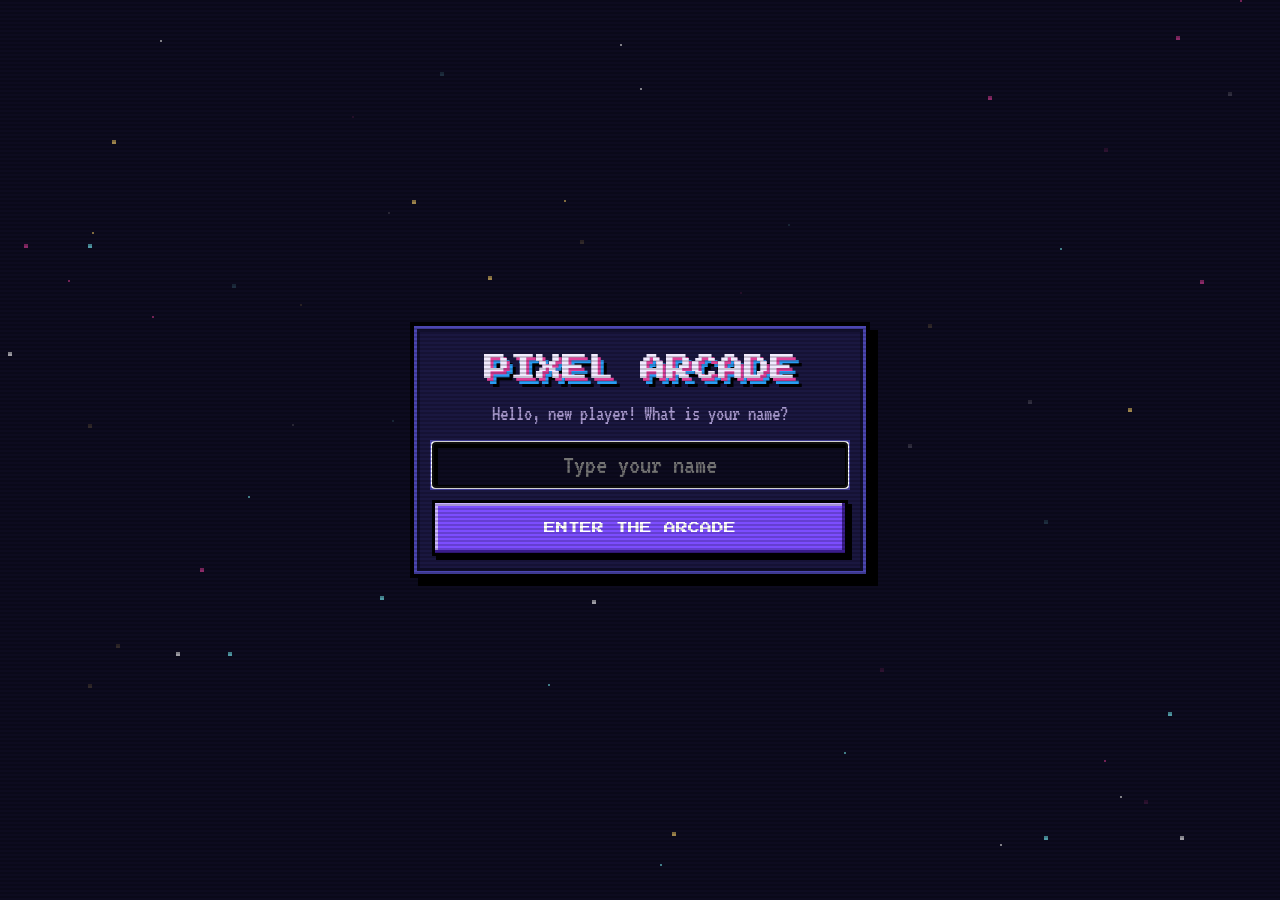
==== index.html @ d3bb5931 "Pixel World: butterflies, level-based hearts and damage, and the Phoenix boss behind a level-20 port" ====
<!doctype html>
<html lang="en">
<head>
<meta charset="utf-8">
<script data-arcade-version>window.AV='mwny4unn';fetch('./version.json?'+Date.now(),{cache:'no-store'}).then(r=>r.json()).then(j=>{if(j.v&&j.v!==AV){const u=new URL(location.href);if(u.searchParams.get('v')!==j.v){u.searchParams.set('v',j.v);location.replace(u)}}}).catch(()=>{});if('serviceWorker'in navigator)navigator.serviceWorker.register('./sw.js').catch(()=>{});try{if(localStorage.getItem('arcade-wand')!=='0')document.documentElement.classList.add('wand')}catch(e){};window.backTo=()=>{let u='./';try{u=sessionStorage.getItem('arcade-back')||u}catch(e){}location.href=u}</script>
<link data-pwa rel="manifest" href="./manifest.webmanifest">
<meta data-pwa name="theme-color" content="#1a1030">
<meta data-pwa name="mobile-web-app-capable" content="yes">
<meta data-pwa name="apple-mobile-web-app-capable" content="yes">
<meta data-pwa name="apple-mobile-web-app-title" content="Pixel Arcade">
<link data-pwa rel="apple-touch-icon" href="./icons/apple-180.png">
<link data-pwa rel="stylesheet" href="./shared/wand.css?v=mwny4unn">
<script data-pwa defer src="./shared/wand.js?v=mwny4unn"></script>
<meta name="viewport" content="width=device-width,initial-scale=1">
<title>Pixel Arcade</title>
<link rel="preconnect" href="https://fonts.googleapis.com">
<link href="https://fonts.googleapis.com/css2?family=Press+Start+2P&family=VT323&display=swap" rel="stylesheet">
<link rel="stylesheet" href="shared/arcade.css?v=mwny4unn">
<style>
:root{--bg:#0d0b1f;--panel:#1a1740;--panel2:#110f2c;--edge:#4b46b0}
main{position:relative;z-index:1;max-width:1000px;margin:0 auto;padding:28px 16px 60px}
h1.title{font-size:clamp(24px,7vw,52px);text-shadow:4px 4px 0 #e0409a,8px 8px 0 #2a9df4,12px 12px 0 #000;margin-bottom:22px}
.games{display:grid;grid-template-columns:repeat(auto-fit,minmax(250px,1fr));gap:18px;margin-top:8px}
a.gcard{display:block;text-decoration:none;color:var(--text);background:var(--gp);border:4px solid #000;box-shadow:inset 0 0 0 3px var(--ge),8px 8px 0 #000;padding:18px;text-align:center}
a.gcard:hover,a.gcard:focus-visible{border-color:#fff;transform:translate(-2px,-2px);box-shadow:inset 0 0 0 3px var(--ge),10px 10px 0 #000;outline:0}
a.gcard:hover .art{animation:pbob .5s steps(2) infinite}
.gcard .art{width:112px;height:112px;margin:4px auto 14px;display:flex;align-items:center;filter:drop-shadow(4px 4px 0 #000)}.gcard .art svg{width:100%}
.gcard b{display:block;font-family:'Press Start 2P',monospace;font-weight:400;font-size:13px;line-height:1.5;color:var(--gt);text-shadow:2px 2px 0 #000}
.gcard p{margin:10px 0;color:#e8e4ff;min-height:66px}
.gcard small{font-family:'Press Start 2P',monospace;font-size:8px;color:var(--ge);background:#000;padding:5px 8px;display:inline-block}
.gcard .play{display:block;margin-top:14px;font-family:'Press Start 2P',monospace;font-size:11px;background:var(--ge);color:#000;border:3px solid #000;padding:10px;box-shadow:inset -3px -3px 0 #0005,inset 3px 3px 0 #fff6}
.me{display:grid;grid-template-columns:260px 1fr;gap:18px;align-items:center;margin-bottom:26px}
.me p{margin:0 0 8px;color:var(--dim)}
.bar{display:flex;justify-content:flex-end;gap:8px;margin-bottom:12px}
#bGal{margin:0 auto 0 0;padding:0;width:84px;height:84px;background:none;border:0;box-shadow:none;animation:pbob 1.2s steps(2) infinite}
#bGal canvas{width:100%;height:100%;image-rendering:pixelated;display:block;filter:drop-shadow(0 0 6px #8a5cf0)}
#bGal:hover{filter:brightness(1.3)}
#gal{position:fixed;inset:0;z-index:80;background:#04020c;display:flex;align-items:center;justify-content:center}
#gal[hidden]{display:none}
#galBack{position:absolute;left:12px;top:12px;margin:0}
#planet{width:min(74vw,62vh);height:min(74vw,62vh);image-rendering:pixelated;cursor:pointer;outline:none}
#galAsk{position:absolute;text-align:center;width:min(360px,calc(100% - 32px))}#galAsk[hidden]{display:none}
#bSet{width:auto;padding:6px 8px;font-size:8px;line-height:1.2;align-self:flex-start}
#set .card{width:min(340px,100%);padding:14px}#set h2{margin:2px 0 10px;font-size:12px}#set .big{padding:9px;font-size:10px}
.srow{display:flex;align-items:center;justify-content:space-between;gap:10px;margin-bottom:6px;padding:6px 8px;background:var(--panel2);border:3px solid #000;box-shadow:inset 0 0 0 2px var(--edge);font-size:19px;line-height:1.05;text-align:left}
.srow small{display:block;font-size:15px;color:var(--dim,#a9a4d8);line-height:1.1}
.srow button{flex:none;min-width:52px;margin:0;padding:6px 8px;font-size:9px}.srow button.off{opacity:.6}
@media(max-width:640px){.me{grid-template-columns:1fr}}
.credit{text-align:center;font-family:'Press Start 2P',monospace;font-size:10px;line-height:1.6;color:var(--gold);text-shadow:2px 2px 0 #000;margin:0 0 18px;min-height:16px}
.credit i{font-style:normal;animation:blink .7s steps(2) infinite}@keyframes blink{50%{opacity:0}}
#hello{color:var(--hi);font-size:26px;margin-bottom:4px}
/* opening animation */
main{animation:crt .7s steps(10) backwards;transform-origin:50% 30%}
@keyframes crt{0%{transform:scale(.3,.004);filter:brightness(5)}45%{transform:scale(1,.004);filter:brightness(5)}100%{transform:none;filter:none}}
h1.title span{display:inline-block;animation:drop .5s steps(6) backwards;animation-delay:calc(.65s + var(--i)*.07s)}
@keyframes drop{0%{transform:translateY(-160px);opacity:0}60%{transform:translateY(10px);opacity:1}80%{transform:translateY(-4px)}100%{transform:none}}
.rise{animation:rise .5s steps(6) backwards;animation-delay:var(--d,1.6s)}
@keyframes rise{0%{transform:translateY(46px);opacity:0}100%{transform:none;opacity:1}}
a.gcard.rise{animation-name:pop}
@keyframes pop{0%{transform:scale(.2) rotate(-8deg);opacity:0}70%{transform:scale(1.08) rotate(2deg);opacity:1}100%{transform:none}}
@media(prefers-reduced-motion:reduce){main,h1.title span,.rise{animation:none!important}}
#gate{position:relative;z-index:1;min-height:100%;display:flex;align-items:center;justify-content:center;padding:20px}
#gate[hidden]{display:none}
#gate .card{text-align:center;animation:pop .5s steps(6) backwards}
#gate.out .card{animation:gout .45s steps(6) forwards}
@keyframes gout{to{transform:scale(.1) rotate(10deg);opacity:0}}
#gate .gt{font-family:'Press Start 2P',monospace;font-weight:400;font-size:clamp(16px,5vw,26px);line-height:1.4;margin:6px 0 16px;text-shadow:3px 3px 0 #e0409a,6px 6px 0 #2a9df4,9px 9px 0 #000}
#gate input{text-align:center;font-size:28px}
#gate input.shake{animation:nope .35s steps(6);border-color:var(--bad)}
@keyframes nope{25%{transform:translateX(-8px)}50%{transform:translateX(8px)}75%{transform:translateX(-5px)}}
</style>
</head>
<body>
<section id="gate" hidden>
  <form class="card" id="gForm" autocomplete="off">
    <h1 class="gt">PIXEL ARCADE</h1>
    <p class="tag">Hello, new player! What is your name?</p>
    <input id="gName" maxlength="14" placeholder="Type your name" aria-label="Your name">
    <button class="primary big" type="submit">Enter the arcade</button>
  </form>
</section>
<main id="main" hidden>
  <div class="bar"><button id="bGal" type="button" aria-label="Open Pixel World" title="Pixel World"><canvas width="44" height="44"></canvas></button><button class="small go" id="bInst" type="button" style="display:none">Install app</button><button class="small" id="bSet" type="button">Settings</button></div>
  <h1 class="title" aria-label="Pixel Arcade">PIXEL ARCADE</h1>
  <p class="credit" id="credit" aria-label="Created by J.P. Ibarreta"></p>
  <p class="tag rise" id="hello" style="--d:1.7s"></p>
  <p class="tag rise" style="--d:1.8s">Pick a game. Play on one device or share a room code with friends.</p>
  <section class="panel me rise" style="--d:1.95s">
    <div id="me"></div>
    <div><div class="ph">Your player</div><p>Choose your avatar, name and colour once. Every game on this device remembers it.</p></div>
  </section>
  <div class="ph rise" style="--d:2.1s">Games</div>
  <div class="games" id="games"></div>
</main>
<div id="gal" hidden>
  <button class="small" type="button" id="galBack">&lt; Back</button>
  <canvas id="planet" width="96" height="96" role="button" tabindex="0" aria-label="Enter the world"></canvas>
  <div class="card" id="galAsk" hidden><h2>Enter the world?</h2><p class="tag">A shared village and forest. You may meet other players there.</p>
    <p class="tag" id="galTip" style="display:none;color:var(--gold)">Played sideways on a phone. If your screen does not turn, unlock rotation first (switch on Auto-rotate).</p>
    <button class="primary big" type="button" id="galYes">Enter</button><button class="big" type="button" id="galNo">Not yet</button></div>
</div>
<div class="overlay" id="set"><div class="card"><h2>Settings</h2>
  <div class="srow"><span>Music</span><button class="small" type="button" id="bMus"></button></div>
  <div class="srow"><span>Sound effects</span><button class="small" type="button" id="bSnd"></button></div>
  <div class="srow"><span>Magic wand cursor</span><button class="small" type="button" id="bWand"></button></div>
  <div class="srow"><span>Forget my player<small>Clears your name, avatar and colour on this device.</small></span><button class="small" type="button" id="bForget">Reset</button></div>
  <p class="tag" id="sVer" style="margin:4px 0 8px;font-size:16px"></p>
  <button class="primary big" type="button" id="sClose">Close</button></div></div>
<script src="shared/arcade.js?v=mwny4unn"></script>
<script>
const {el,sprite,SFX,MUSIC}=Arcade;
try{sessionStorage.removeItem('arcade-back')}catch(e){}   // games opened from here return here
const GAMES=[
 {href:'pirates/',name:'TREASURE TIDES',world:'Pirates',desc:'Dig up the island for buried chests. Read the clues, dodge the Kraken, grab the most gold.',players:'2–4 players',gp:'#0e3a4c',ge:'#ffb85a',gt:'#ffd66b',
  art:sprite([".kkkkkkkk.","kTttttttTk","kTttttttTk","kyyyyyyyyk","kttykkyttk","kttyyyyttk","kTttttttTk","kTttttttTk",".kkkkkkkk."])},
 {href:'space/',name:'ASTEROID DASH',world:'Space',desc:'Roll to fly, bank to stay safe. Push your luck across 50 light-years without hitting a rock.',players:'2–4 players',gp:'#11123a',ge:'#ff7ac0',gt:'#7df9ff',
  art:sprite(["..kkkkkkk...",".zkcccccckk.","yzkccbbccdck","yzkccbbccdck",".zkcccccckk.","..kkkkkkk..."],'#e0409a')},
 {href:'ghostbound/',name:'GHOSTBOUND',world:'Haunted',desc:'Race across 100 haunted tiles. Draw mystery cards and escape before the Ghost catches you three times.',players:'2–4 players',gp:'#1b0f36',ge:'#b796ff',gt:'#dffcff',
  art:sprite(["...kkkkkk...","..kGGGGGGk..",".kGGGGGGGGk.",".kGkkGGkkGk.",".kGkkGGkkGk.",".kGGGGGGGGk.",".kGGGkkGGGk.",".kGGGkkGGGk.",".kGGGGGGGGk.",".kGGGGGGGGk.",".kGGkGGkGGk.","..kk.kk.kk.."])},
 {href:'chess/',name:'PIXEL CHESS',world:'Classic',desc:'The classic duel of kings. Full rules, with castling, en passant, promotion, check and mate.',players:'2 players',gp:'#2a1f3d',ge:'#c98a2b',gt:'#ffd9a0',
  art:sprite(["....kkk.k...","...kwwwkwk..","..kwwkwwwqk.",".kwwwwwwwqk.",".kwwkkwwwqk.","..kk.kwwwqk.","....kwwwqk..","...kwwwwqk..","..kwwwwwqqk.","..kkkkkkkkk."])},
 {href:'tictactoe/',name:'TIC-TAC-TOE',world:'Classic',desc:'Three in a row takes the round. First to three rounds wins the match.',players:'2 players',gp:'#12303f',ge:'#2fb8a6',gt:'#a6f0e6',
  art:sprite(["w...w..yyy..",".w.w..y...y.","..w...y...y.",".w.w..y...y.","w...w..yyy.."])},
 {href:'dominoes/',name:'DOMINOES',world:'Classic',desc:'Match the ends and empty your hand first. Draw from the boneyard when you are stuck.',players:'2–4 players',gp:'#1c3d2a',ge:'#4fa86a',gt:'#ffe6a8',
  art:sprite(["kkkkkkkkkkkk","kwwwwwkwwwwk","kwkwkwkwkwwk","kwwwwwkwwwwk","kwkwkwkwwkwk","kwwwwwkwwwwk","kkkkkkkkkkkk"])},
 {href:'lastcard/',name:'LAST CARD',world:'Cards',desc:'Match the suit or the number. Skip, reverse and make them draw, then play your last card first.',players:'2–4 players',gp:'#2b1a3f',ge:'#e0409a',gt:'#ffa6d6',
  art:sprite(["kkkkkkk.....","kwwwwwkkkkk.","kwkkkwkyyyk.","kwkwkwkyyyk.","kwkkkwkyyyk.","kwwwwwkyyyk.","kkkkkkkyyyk.","..kyyyyyyyk.","..kkkkkkkkk."])},
 {href:'lizzy/',name:'PRINCESS LIZZY',world:'Locked',desc:'A game only for my Girlfriend.',players:'Password needed',play:'UNLOCK',gp:'#3a1638',ge:'#ff8fc0',gt:'#ffd66b',
  art:sprite(["...y.yy.y...","...yyyyyy...","..kTTTTTTk..",".kTssssssTk.",".kTskssksTk.",".kTssssssTk.",".kTTsrrsTTk.","..kTmmmmTk..","..kmmwwmmk..",".kmmmmmmmmk.",".kmmmmmmmmk.","..kkkkkkkk.."])}
];
const box=document.getElementById('games');
GAMES.forEach(g=>{const a=el('a','gcard rise');a.href=g.href;a.style.cssText=`--gp:${g.gp};--ge:${g.ge};--gt:${g.gt};--d:${2.2+GAMES.indexOf(g)*.18}s`;
  const art=el('div','art');art.innerHTML=g.art;a.append(art,el('b',null,g.name),el('p',null,g.desc),el('small',null,g.world.toUpperCase()+' · '+g.players.toUpperCase()),el('span','play',g.play||'PLAY'));box.append(a)});
const me=Arcade.loadProfile();
const hello=()=>{document.getElementById('hello').textContent='Welcome, '+(Arcade.clean(me.name,'')||'player')+'!'};
function drawMe(){const b=document.getElementById('me');b.innerHTML='';b.append(Arcade.playerCard(me,'Your name',c=>{me.color=c;drawMe()},()=>{Arcade.saveProfile(me);hello()}))}
// title letters drop in one by one, then the credit types itself out
function intro(){const h=document.querySelector('h1.title'),t=h.textContent;h.textContent='';let i=0;
  t.split(' ').forEach((w,k)=>{if(k)h.append(' ');const g=el('span');g.style.cssText='animation:none;white-space:nowrap';[...w].forEach(ch=>{const s=el('span',null,ch);s.style.setProperty('--i',i++);g.append(s)});h.append(g)});
  const c=document.getElementById('credit'),txt='CREATED BY J.P. IBARRETA',cur=el('i',null,'_'),still=matchMedia('(prefers-reduced-motion:reduce)').matches;
  const tn=document.createTextNode(still?txt:'');c.append(tn,cur);let n=0;
  if(!still)setTimeout(function type(){tn.textContent=txt.slice(0,++n);if(n<txt.length)setTimeout(type,55)},1500)}
// first visit: ask for a name, then open the arcade with a greeting
const gate=document.getElementById('gate'),gi=document.getElementById('gName');
function enter(){gate.remove();document.getElementById('main').hidden=false;hello();drawMe();intro()}
if(Arcade.clean(me.name,''))enter();
else{gate.hidden=false;gi.focus();
  document.getElementById('gForm').onsubmit=e=>{e.preventDefault();const n=Arcade.clean(gi.value,'');
    if(!n){gi.classList.remove('shake');void gi.offsetWidth;gi.classList.add('shake');gi.focus();SFX.play('deny');return}
    me.name=n;Arcade.saveProfile(me);SFX.play('good');gate.classList.add('out');setTimeout(enter,450)}}
Arcade.initFx(['#ffffff','#7df9ff','#e0409a','#ffd66b']);
MUSIC.set({bpm:120,arp:'triangle',ch:[[48,60,64,67],[45,57,60,64],[41,53,57,60],[43,55,59,62]],
  mel:[72,0,76,79,0,76,72,0, 69,0,72,76,0,72,69,0, 65,0,69,72,0,77,76,72, 74,0,71,67,0,71,74,0]});
// "Install app": Android/desktop Chrome offer a real install prompt; on iPhone we can only explain the steps
(function(){const bi=document.getElementById('bInst');let ev=null;
  const alone=matchMedia('(display-mode: standalone)').matches||navigator.standalone;if(alone)return;
  addEventListener('beforeinstallprompt',e=>{e.preventDefault();ev=e;bi.style.display=''});
  addEventListener('appinstalled',()=>{bi.style.display='none'});
  const ios=/iphone|ipad|ipod/i.test(navigator.userAgent);if(ios)bi.style.display='';
  bi.onclick=()=>{if(ev){ev.prompt();ev.userChoice.then(()=>{ev=null;bi.style.display='none'})}
    else if(ios){const h=document.getElementById('hello');h.textContent='To install: tap Share, then "Add to Home Screen".'}}})();
// galaxy button -> a rotating world -> "Enter?"
(function(){const g=id=>document.getElementById(id),gal=g('gal'),ask=g('galAsk'),bc=g('bGal').firstChild.getContext('2d'),pc=g('planet'),px=pc.getContext('2d'),N=96,R0=44;
  // the little spiral on the button
  function spiral(t){bc.clearRect(0,0,44,44);const ca=Math.cos(-.6),sa=Math.sin(-.6);for(let arm=0;arm<2;arm++)for(let i=0;i<150;i++){const a=i*.1+arm*Math.PI+t,r=1+i*.135,x=Math.cos(a)*r,y=Math.sin(a)*r*.42,X=22+x*ca-y*sa,Y=22+x*sa+y*ca;
      bc.fillStyle=i<14?'#ffffff':i<45?'#b7a8ff':i<80?'#7a6ae0':'#4a3aa8';bc.fillRect(X|0,Y|0,i<110?2:1,i<110?2:1)}bc.fillStyle="#ffffff";bc.fillRect(20,20,4,4);
    for(let i=0;i<6;i++){bc.fillStyle='#dffcff';bc.fillRect((22+Math.cos(i*2.4+t*.3)*(8+i*2))|0,(22+Math.sin(i*2.4+t*.3)*(4+i))|0,1,1)}}
  // the planet: a noise map wrapped on a ball, turned a little every frame
  let s=20261116;const rnd=()=>{s=s+0x6D2B79F5|0;let t=Math.imul(s^s>>>15,1|s);t=t+Math.imul(t^t>>>7,61|t)^t;return((t^t>>>14)>>>0)/4294967296};
  const mk=(gw,gh)=>{const v=new Float32Array(gw*gh).map(rnd);return(u,w)=>{const x=u*gw,y=w*(gh-1),x0=Math.floor(x),y0=Math.floor(y),fx=x-x0,fy=y-y0,sx=fx*fx*(3-2*fx),sy=fy*fy*(3-2*fy),
      at=(i,j)=>v[Math.min(gh-1,j)*gw+((i%gw)+gw)%gw],a=at(x0,y0)+(at(x0+1,y0)-at(x0,y0))*sx,b=at(x0,y0+1)+(at(x0+1,y0+1)-at(x0,y0+1))*sx;return a+(b-a)*sy}};
  const n1=mk(6,4),n2=mk(12,8),n3=mk(24,16),c1=mk(8,5),c2=mk(16,10);
  const LAND=[[26,18,74],[40,34,120],[52,70,170],[60,120,190],[96,190,210],[150,225,225]],lat=new Float32Array(N*N),lon=new Float32Array(N*N),lit=new Float32Array(N*N),img=px.createImageData(N,N);
  for(let y=0;y<N;y++)for(let x=0;x<N;x++){const nx=(x+.5-N/2)/R0,ny=(y+.5-N/2)/R0,d=nx*nx+ny*ny,i=y*N+x;if(d>1){lat[i]=d<1.12?-2:-3;continue}const nz=Math.sqrt(1-d);lat[i]=Math.asin(ny)/Math.PI+.5;lon[i]=Math.atan2(nx,nz)/(2*Math.PI);lit[i]=Math.max(0,-nx*.5-ny*.45+nz*.74)}
  function planet(t){const d=img.data;for(let i=0;i<N*N;i++){const o=i*4;if(lat[i]===-3){d[o+3]=0;continue}if(lat[i]===-2){d[o]=90;d[o+1]=220;d[o+2]=235;d[o+3]=150;continue}
      const u=((lon[i]+t*.03)%1+1)%1,w=lat[i],h=n1(u,w)*.55+n2(u,w)*.3+n3(u,w)*.15,cu=((lon[i]+t*.05)%1+1)%1,cl=c1(cu,w)*.6+c2(cu,w)*.4;
      let c=LAND[Math.max(0,Math.min(5,Math.floor((h-.28)*11)))];if(cl>.62)c=[200,190,235];else if(cl>.57)c=[150,140,205];
      const L=.35+Math.floor(lit[i]*4.99)/4*.8;d[o]=Math.min(255,c[0]*L);d[o+1]=Math.min(255,c[1]*L);d[o+2]=Math.min(255,c[2]*L);d[o+3]=255}
    px.putImageData(img,0,0)}
  let t0=performance.now();(function loop(now){const t=(now-t0)/1000;spiral(t*.5);if(!gal.hidden)planet(t);requestAnimationFrame(loop)})(t0);spiral(0);
  const open=()=>{gal.hidden=false;ask.hidden=true;planet(0);SFX.play('good')},close=()=>{gal.hidden=true};
  g('bGal').onclick=open;g('galBack').onclick=close;g('galNo').onclick=()=>{ask.hidden=true};
  pc.onclick=()=>{ask.hidden=false;g('galTip').style.display=(matchMedia('(pointer:coarse)').matches||navigator.maxTouchPoints>0)?'':'none';SFX.play('good')};pc.onkeydown=e=>{if(e.key==='Enter'||e.key===' '){e.preventDefault();pc.onclick()}};
  g('galYes').onclick=()=>{location.href='world/'};window._gal={planet,spiral}})();
// settings panel
(function(){const g=id=>document.getElementById(id),set=g('set'),onoff=(b,on)=>{b.textContent=on?'ON':'OFF';b.classList.toggle('off',!on)};
  g('bSet').onclick=()=>{set.classList.add('on');SFX.play('good')};g('sClose').onclick=()=>set.classList.remove('on');
  set.onclick=e=>{if(e.target===set)set.classList.remove('on')};
  const bm=g('bMus'),bs=g('bSnd'),bw=g('bWand'),root=document.documentElement;
  onoff(bm,MUSIC.on);bm.onclick=()=>onoff(bm,MUSIC.toggle());
  onoff(bs,!SFX.muted);bs.onclick=()=>onoff(bs,!SFX.toggle());
  onoff(bw,root.classList.contains('wand'));bw.onclick=()=>{const on=root.classList.toggle('wand');try{localStorage.setItem('arcade-wand',on?'1':'0')}catch(e){}onoff(bw,on)};
  const bf=g('bForget');bf.onclick=()=>{if(bf.dataset.sure){try{localStorage.removeItem('arcade-profile')}catch(e){}location.reload()}
    else{bf.dataset.sure=1;bf.textContent='Sure?';setTimeout(()=>{delete bf.dataset.sure;bf.textContent='Reset'},2500)}};
  g('sVer').textContent='Version '+(window.AV||'local')})();
</script>
</body>
</html>
---- shared/wand.css ----
/* Magic-wand cursor. Made by make-wand.js — edit that file, not this one. Switched off in Settings (removes the "wand" class). */
html.wand,html.wand *{cursor:url("data:image/svg+xml,%3Csvg%20xmlns%3D'http%3A%2F%2Fwww.w3.org%2F2000%2Fsvg'%20width%3D'32'%20height%3D'32'%20shape-rendering%3D'crispEdges'%3E%3Crect%20x%3D'4'%20y%3D'0'%20width%3D'2'%20height%3D'2'%20fill%3D'%23000000'%2F%3E%3Crect%20x%3D'4'%20y%3D'2'%20width%3D'2'%20height%3D'2'%20fill%3D'%23000000'%2F%3E%3Crect%20x%3D'4'%20y%3D'4'%20width%3D'2'%20height%3D'2'%20fill%3D'%23ffd66b'%2F%3E%3Crect%20x%3D'6'%20y%3D'0'%20width%3D'2'%20height%3D'2'%20fill%3D'%23000000'%2F%3E%3Crect%20x%3D'6'%20y%3D'2'%20width%3D'2'%20height%3D'2'%20fill%3D'%23ffd66b'%2F%3E%3Crect%20x%3D'6'%20y%3D'4'%20width%3D'2'%20height%3D'2'%20fill%3D'%23ffd66b'%2F%3E%3Crect%20x%3D'8'%20y%3D'0'%20width%3D'2'%20height%3D'2'%20fill%3D'%23000000'%2F%3E%3Crect%20x%3D'8'%20y%3D'2'%20width%3D'2'%20height%3D'2'%20fill%3D'%23000000'%2F%3E%3Crect%20x%3D'8'%20y%3D'4'%20width%3D'2'%20height%3D'2'%20fill%3D'%23ffd66b'%2F%3E%3Crect%20x%3D'4'%20y%3D'6'%20width%3D'2'%20height%3D'2'%20fill%3D'%23ffd66b'%2F%3E%3Crect%20x%3D'6'%20y%3D'6'%20width%3D'2'%20height%3D'2'%20fill%3D'%23ffffff'%2F%3E%3Crect%20x%3D'8'%20y%3D'6'%20width%3D'2'%20height%3D'2'%20fill%3D'%23ffd66b'%2F%3E%3Crect%20x%3D'0'%20y%3D'4'%20width%3D'2'%20height%3D'2'%20fill%3D'%23000000'%2F%3E%3Crect%20x%3D'0'%20y%3D'6'%20width%3D'2'%20height%3D'2'%20fill%3D'%23000000'%2F%3E%3Crect%20x%3D'0'%20y%3D'8'%20width%3D'2'%20height%3D'2'%20fill%3D'%23000000'%2F%3E%3Crect%20x%3D'2'%20y%3D'4'%20width%3D'2'%20height%3D'2'%20fill%3D'%23000000'%2F%3E%3Crect%20x%3D'2'%20y%3D'6'%20width%3D'2'%20height%3D'2'%20fill%3D'%23ffd66b'%2F%3E%3Crect%20x%3D'2'%20y%3D'8'%20width%3D'2'%20height%3D'2'%20fill%3D'%23000000'%2F%3E%3Crect%20x%3D'4'%20y%3D'8'%20width%3D'2'%20height%3D'2'%20fill%3D'%23ffd66b'%2F%3E%3Crect%20x%3D'6'%20y%3D'8'%20width%3D'2'%20height%3D'2'%20fill%3D'%23ffd66b'%2F%3E%3Crect%20x%3D'8'%20y%3D'8'%20width%3D'2'%20height%3D'2'%20fill%3D'%23ffd66b'%2F%3E%3Crect%20x%3D'10'%20y%3D'4'%20width%3D'2'%20height%3D'2'%20fill%3D'%23000000'%2F%3E%3Crect%20x%3D'10'%20y%3D'6'%20width%3D'2'%20height%3D'2'%20fill%3D'%23ffd66b'%2F%3E%3Crect%20x%3D'10'%20y%3D'8'%20width%3D'2'%20height%3D'2'%20fill%3D'%23000000'%2F%3E%3Crect%20x%3D'12'%20y%3D'4'%20width%3D'2'%20height%3D'2'%20fill%3D'%23000000'%2F%3E%3Crect%20x%3D'12'%20y%3D'6'%20width%3D'2'%20height%3D'2'%20fill%3D'%23000000'%2F%3E%3Crect%20x%3D'12'%20y%3D'8'%20width%3D'2'%20height%3D'2'%20fill%3D'%23000000'%2F%3E%3Crect%20x%3D'4'%20y%3D'10'%20width%3D'2'%20height%3D'2'%20fill%3D'%23000000'%2F%3E%3Crect%20x%3D'6'%20y%3D'10'%20width%3D'2'%20height%3D'2'%20fill%3D'%23ffd66b'%2F%3E%3Crect%20x%3D'8'%20y%3D'10'%20width%3D'2'%20height%3D'2'%20fill%3D'%23000000'%2F%3E%3Crect%20x%3D'4'%20y%3D'12'%20width%3D'2'%20height%3D'2'%20fill%3D'%23000000'%2F%3E%3Crect%20x%3D'6'%20y%3D'12'%20width%3D'2'%20height%3D'2'%20fill%3D'%23000000'%2F%3E%3Crect%20x%3D'8'%20y%3D'12'%20width%3D'2'%20height%3D'2'%20fill%3D'%23000000'%2F%3E%3Crect%20x%3D'2'%20y%3D'2'%20width%3D'2'%20height%3D'2'%20fill%3D'%23000000'%2F%3E%3Crect%20x%3D'10'%20y%3D'2'%20width%3D'2'%20height%3D'2'%20fill%3D'%23000000'%2F%3E%3Crect%20x%3D'2'%20y%3D'10'%20width%3D'2'%20height%3D'2'%20fill%3D'%23000000'%2F%3E%3Crect%20x%3D'10'%20y%3D'10'%20width%3D'2'%20height%3D'2'%20fill%3D'%23ffffff'%2F%3E%3Crect%20x%3D'10'%20y%3D'12'%20width%3D'2'%20height%3D'2'%20fill%3D'%23000000'%2F%3E%3Crect%20x%3D'12'%20y%3D'10'%20width%3D'2'%20height%3D'2'%20fill%3D'%23ffffff'%2F%3E%3Crect%20x%3D'12'%20y%3D'12'%20width%3D'2'%20height%3D'2'%20fill%3D'%23ffffff'%2F%3E%3Crect%20x%3D'14'%20y%3D'8'%20width%3D'2'%20height%3D'2'%20fill%3D'%23000000'%2F%3E%3Crect%20x%3D'14'%20y%3D'10'%20width%3D'2'%20height%3D'2'%20fill%3D'%23000000'%2F%3E%3Crect%20x%3D'14'%20y%3D'12'%20width%3D'2'%20height%3D'2'%20fill%3D'%23ffffff'%2F%3E%3Crect%20x%3D'10'%20y%3D'14'%20width%3D'2'%20height%3D'2'%20fill%3D'%23000000'%2F%3E%3Crect%20x%3D'12'%20y%3D'14'%20width%3D'2'%20height%3D'2'%20fill%3D'%23000000'%2F%3E%3Crect%20x%3D'14'%20y%3D'14'%20width%3D'2'%20height%3D'2'%20fill%3D'%23b796ff'%2F%3E%3Crect%20x%3D'16'%20y%3D'10'%20width%3D'2'%20height%3D'2'%20fill%3D'%23000000'%2F%3E%3Crect%20x%3D'16'%20y%3D'12'%20width%3D'2'%20height%3D'2'%20fill%3D'%23000000'%2F%3E%3Crect%20x%3D'16'%20y%3D'14'%20width%3D'2'%20height%3D'2'%20fill%3D'%238a5cf0'%2F%3E%3Crect%20x%3D'12'%20y%3D'16'%20width%3D'2'%20height%3D'2'%20fill%3D'%23000000'%2F%3E%3Crect%20x%3D'14'%20y%3D'16'%20width%3D'2'%20height%3D'2'%20fill%3D'%23000000'%2F%3E%3Crect%20x%3D'16'%20y%3D'16'%20width%3D'2'%20height%3D'2'%20fill%3D'%23b796ff'%2F%3E%3Crect%20x%3D'18'%20y%3D'12'%20width%3D'2'%20height%3D'2'%20fill%3D'%23000000'%2F%3E%3Crect%20x%3D'18'%20y%3D'14'%20width%3D'2'%20height%3D'2'%20fill%3D'%23000000'%2F%3E%3Crect%20x%3D'18'%20y%3D'16'%20width%3D'2'%20height%3D'2'%20fill%3D'%238a5cf0'%2F%3E%3Crect%20x%3D'14'%20y%3D'18'%20width%3D'2'%20height%3D'2'%20fill%3D'%23000000'%2F%3E%3Crect%20x%3D'16'%20y%3D'18'%20width%3D'2'%20height%3D'2'%20fill%3D'%23000000'%2F%3E%3Crect%20x%3D'18'%20y%3D'18'%20width%3D'2'%20height%3D'2'%20fill%3D'%23b796ff'%2F%3E%3Crect%20x%3D'20'%20y%3D'14'%20width%3D'2'%20height%3D'2'%20fill%3D'%23000000'%2F%3E%3Crect%20x%3D'20'%20y%3D'16'%20width%3D'2'%20height%3D'2'%20fill%3D'%23000000'%2F%3E%3Crect%20x%3D'20'%20y%3D'18'%20width%3D'2'%20height%3D'2'%20fill%3D'%238a5cf0'%2F%3E%3Crect%20x%3D'16'%20y%3D'20'%20width%3D'2'%20height%3D'2'%20fill%3D'%23000000'%2F%3E%3Crect%20x%3D'18'%20y%3D'20'%20width%3D'2'%20height%3D'2'%20fill%3D'%23000000'%2F%3E%3Crect%20x%3D'20'%20y%3D'20'%20width%3D'2'%20height%3D'2'%20fill%3D'%23b796ff'%2F%3E%3Crect%20x%3D'22'%20y%3D'16'%20width%3D'2'%20height%3D'2'%20fill%3D'%23000000'%2F%3E%3Crect%20x%3D'22'%20y%3D'18'%20width%3D'2'%20height%3D'2'%20fill%3D'%23000000'%2F%3E%3Crect%20x%3D'22'%20y%3D'20'%20width%3D'2'%20height%3D'2'%20fill%3D'%238a5cf0'%2F%3E%3Crect%20x%3D'18'%20y%3D'22'%20width%3D'2'%20height%3D'2'%20fill%3D'%23000000'%2F%3E%3Crect%20x%3D'20'%20y%3D'22'%20width%3D'2'%20height%3D'2'%20fill%3D'%23000000'%2F%3E%3Crect%20x%3D'22'%20y%3D'22'%20width%3D'2'%20height%3D'2'%20fill%3D'%23b796ff'%2F%3E%3Crect%20x%3D'24'%20y%3D'18'%20width%3D'2'%20height%3D'2'%20fill%3D'%23000000'%2F%3E%3Crect%20x%3D'24'%20y%3D'20'%20width%3D'2'%20height%3D'2'%20fill%3D'%23000000'%2F%3E%3Crect%20x%3D'24'%20y%3D'22'%20width%3D'2'%20height%3D'2'%20fill%3D'%238a5cf0'%2F%3E%3Crect%20x%3D'20'%20y%3D'24'%20width%3D'2'%20height%3D'2'%20fill%3D'%23000000'%2F%3E%3Crect%20x%3D'22'%20y%3D'24'%20width%3D'2'%20height%3D'2'%20fill%3D'%23000000'%2F%3E%3Crect%20x%3D'24'%20y%3D'24'%20width%3D'2'%20height%3D'2'%20fill%3D'%23b796ff'%2F%3E%3Crect%20x%3D'26'%20y%3D'20'%20width%3D'2'%20height%3D'2'%20fill%3D'%23000000'%2F%3E%3Crect%20x%3D'26'%20y%3D'22'%20width%3D'2'%20height%3D'2'%20fill%3D'%23000000'%2F%3E%3Crect%20x%3D'26'%20y%3D'24'%20width%3D'2'%20height%3D'2'%20fill%3D'%238a5cf0'%2F%3E%3Crect%20x%3D'22'%20y%3D'26'%20width%3D'2'%20height%3D'2'%20fill%3D'%23000000'%2F%3E%3Crect%20x%3D'24'%20y%3D'26'%20width%3D'2'%20height%3D'2'%20fill%3D'%23000000'%2F%3E%3Crect%20x%3D'26'%20y%3D'26'%20width%3D'2'%20height%3D'2'%20fill%3D'%23b796ff'%2F%3E%3Crect%20x%3D'28'%20y%3D'22'%20width%3D'2'%20height%3D'2'%20fill%3D'%23000000'%2F%3E%3Crect%20x%3D'28'%20y%3D'24'%20width%3D'2'%20height%3D'2'%20fill%3D'%23000000'%2F%3E%3Crect%20x%3D'28'%20y%3D'26'%20width%3D'2'%20height%3D'2'%20fill%3D'%238a5cf0'%2F%3E%3Crect%20x%3D'24'%20y%3D'28'%20width%3D'2'%20height%3D'2'%20fill%3D'%23000000'%2F%3E%3Crect%20x%3D'26'%20y%3D'28'%20width%3D'2'%20height%3D'2'%20fill%3D'%23000000'%2F%3E%3Crect%20x%3D'28'%20y%3D'28'%20width%3D'2'%20height%3D'2'%20fill%3D'%23000000'%2F%3E%3Crect%20x%3D'30'%20y%3D'24'%20width%3D'2'%20height%3D'2'%20fill%3D'%23000000'%2F%3E%3Crect%20x%3D'30'%20y%3D'26'%20width%3D'2'%20height%3D'2'%20fill%3D'%23000000'%2F%3E%3Crect%20x%3D'30'%20y%3D'28'%20width%3D'2'%20height%3D'2'%20fill%3D'%23000000'%2F%3E%3C%2Fsvg%3E") 7 7,auto!important}
html.wand :is(button,a,select,summary,label,[role=button],.sw b,.gcard),html.wand :is(button,a,summary,label,.gcard) *{cursor:url("data:image/svg+xml,%3Csvg%20xmlns%3D'http%3A%2F%2Fwww.w3.org%2F2000%2Fsvg'%20width%3D'32'%20height%3D'32'%20shape-rendering%3D'crispEdges'%3E%3Crect%20x%3D'4'%20y%3D'0'%20width%3D'2'%20height%3D'2'%20fill%3D'%23000000'%2F%3E%3Crect%20x%3D'4'%20y%3D'2'%20width%3D'2'%20height%3D'2'%20fill%3D'%23000000'%2F%3E%3Crect%20x%3D'4'%20y%3D'4'%20width%3D'2'%20height%3D'2'%20fill%3D'%236ff7ff'%2F%3E%3Crect%20x%3D'6'%20y%3D'0'%20width%3D'2'%20height%3D'2'%20fill%3D'%23000000'%2F%3E%3Crect%20x%3D'6'%20y%3D'2'%20width%3D'2'%20height%3D'2'%20fill%3D'%236ff7ff'%2F%3E%3Crect%20x%3D'6'%20y%3D'4'%20width%3D'2'%20height%3D'2'%20fill%3D'%236ff7ff'%2F%3E%3Crect%20x%3D'8'%20y%3D'0'%20width%3D'2'%20height%3D'2'%20fill%3D'%23000000'%2F%3E%3Crect%20x%3D'8'%20y%3D'2'%20width%3D'2'%20height%3D'2'%20fill%3D'%23000000'%2F%3E%3Crect%20x%3D'8'%20y%3D'4'%20width%3D'2'%20height%3D'2'%20fill%3D'%236ff7ff'%2F%3E%3Crect%20x%3D'4'%20y%3D'6'%20width%3D'2'%20height%3D'2'%20fill%3D'%236ff7ff'%2F%3E%3Crect%20x%3D'6'%20y%3D'6'%20width%3D'2'%20height%3D'2'%20fill%3D'%23ffffff'%2F%3E%3Crect%20x%3D'8'%20y%3D'6'%20width%3D'2'%20height%3D'2'%20fill%3D'%236ff7ff'%2F%3E%3Crect%20x%3D'0'%20y%3D'4'%20width%3D'2'%20height%3D'2'%20fill%3D'%23000000'%2F%3E%3Crect%20x%3D'0'%20y%3D'6'%20width%3D'2'%20height%3D'2'%20fill%3D'%23000000'%2F%3E%3Crect%20x%3D'0'%20y%3D'8'%20width%3D'2'%20height%3D'2'%20fill%3D'%23000000'%2F%3E%3Crect%20x%3D'2'%20y%3D'4'%20width%3D'2'%20height%3D'2'%20fill%3D'%23000000'%2F%3E%3Crect%20x%3D'2'%20y%3D'6'%20width%3D'2'%20height%3D'2'%20fill%3D'%236ff7ff'%2F%3E%3Crect%20x%3D'2'%20y%3D'8'%20width%3D'2'%20height%3D'2'%20fill%3D'%23000000'%2F%3E%3Crect%20x%3D'4'%20y%3D'8'%20width%3D'2'%20height%3D'2'%20fill%3D'%236ff7ff'%2F%3E%3Crect%20x%3D'6'%20y%3D'8'%20width%3D'2'%20height%3D'2'%20fill%3D'%236ff7ff'%2F%3E%3Crect%20x%3D'8'%20y%3D'8'%20width%3D'2'%20height%3D'2'%20fill%3D'%236ff7ff'%2F%3E%3Crect%20x%3D'10'%20y%3D'4'%20width%3D'2'%20height%3D'2'%20fill%3D'%23000000'%2F%3E%3Crect%20x%3D'10'%20y%3D'6'%20width%3D'2'%20height%3D'2'%20fill%3D'%236ff7ff'%2F%3E%3Crect%20x%3D'10'%20y%3D'8'%20width%3D'2'%20height%3D'2'%20fill%3D'%23000000'%2F%3E%3Crect%20x%3D'12'%20y%3D'4'%20width%3D'2'%20height%3D'2'%20fill%3D'%23000000'%2F%3E%3Crect%20x%3D'12'%20y%3D'6'%20width%3D'2'%20height%3D'2'%20fill%3D'%23000000'%2F%3E%3Crect%20x%3D'12'%20y%3D'8'%20width%3D'2'%20height%3D'2'%20fill%3D'%23000000'%2F%3E%3Crect%20x%3D'4'%20y%3D'10'%20width%3D'2'%20height%3D'2'%20fill%3D'%23000000'%2F%3E%3Crect%20x%3D'6'%20y%3D'10'%20width%3D'2'%20height%3D'2'%20fill%3D'%236ff7ff'%2F%3E%3Crect%20x%3D'8'%20y%3D'10'%20width%3D'2'%20height%3D'2'%20fill%3D'%23000000'%2F%3E%3Crect%20x%3D'4'%20y%3D'12'%20width%3D'2'%20height%3D'2'%20fill%3D'%23000000'%2F%3E%3Crect%20x%3D'6'%20y%3D'12'%20width%3D'2'%20height%3D'2'%20fill%3D'%23000000'%2F%3E%3Crect%20x%3D'8'%20y%3D'12'%20width%3D'2'%20height%3D'2'%20fill%3D'%23000000'%2F%3E%3Crect%20x%3D'2'%20y%3D'2'%20width%3D'2'%20height%3D'2'%20fill%3D'%23000000'%2F%3E%3Crect%20x%3D'10'%20y%3D'2'%20width%3D'2'%20height%3D'2'%20fill%3D'%23000000'%2F%3E%3Crect%20x%3D'2'%20y%3D'10'%20width%3D'2'%20height%3D'2'%20fill%3D'%23000000'%2F%3E%3Crect%20x%3D'10'%20y%3D'10'%20width%3D'2'%20height%3D'2'%20fill%3D'%23ffffff'%2F%3E%3Crect%20x%3D'10'%20y%3D'12'%20width%3D'2'%20height%3D'2'%20fill%3D'%23000000'%2F%3E%3Crect%20x%3D'12'%20y%3D'10'%20width%3D'2'%20height%3D'2'%20fill%3D'%23ffffff'%2F%3E%3Crect%20x%3D'12'%20y%3D'12'%20width%3D'2'%20height%3D'2'%20fill%3D'%23ffffff'%2F%3E%3Crect%20x%3D'14'%20y%3D'8'%20width%3D'2'%20height%3D'2'%20fill%3D'%23000000'%2F%3E%3Crect%20x%3D'14'%20y%3D'10'%20width%3D'2'%20height%3D'2'%20fill%3D'%23000000'%2F%3E%3Crect%20x%3D'14'%20y%3D'12'%20width%3D'2'%20height%3D'2'%20fill%3D'%23ffffff'%2F%3E%3Crect%20x%3D'10'%20y%3D'14'%20width%3D'2'%20height%3D'2'%20fill%3D'%23000000'%2F%3E%3Crect%20x%3D'12'%20y%3D'14'%20width%3D'2'%20height%3D'2'%20fill%3D'%23000000'%2F%3E%3Crect%20x%3D'14'%20y%3D'14'%20width%3D'2'%20height%3D'2'%20fill%3D'%23b796ff'%2F%3E%3Crect%20x%3D'16'%20y%3D'10'%20width%3D'2'%20height%3D'2'%20fill%3D'%23000000'%2F%3E%3Crect%20x%3D'16'%20y%3D'12'%20width%3D'2'%20height%3D'2'%20fill%3D'%23000000'%2F%3E%3Crect%20x%3D'16'%20y%3D'14'%20width%3D'2'%20height%3D'2'%20fill%3D'%238a5cf0'%2F%3E%3Crect%20x%3D'12'%20y%3D'16'%20width%3D'2'%20height%3D'2'%20fill%3D'%23000000'%2F%3E%3Crect%20x%3D'14'%20y%3D'16'%20width%3D'2'%20height%3D'2'%20fill%3D'%23000000'%2F%3E%3Crect%20x%3D'16'%20y%3D'16'%20width%3D'2'%20height%3D'2'%20fill%3D'%23b796ff'%2F%3E%3Crect%20x%3D'18'%20y%3D'12'%20width%3D'2'%20height%3D'2'%20fill%3D'%23000000'%2F%3E%3Crect%20x%3D'18'%20y%3D'14'%20width%3D'2'%20height%3D'2'%20fill%3D'%23000000'%2F%3E%3Crect%20x%3D'18'%20y%3D'16'%20width%3D'2'%20height%3D'2'%20fill%3D'%238a5cf0'%2F%3E%3Crect%20x%3D'14'%20y%3D'18'%20width%3D'2'%20height%3D'2'%20fill%3D'%23000000'%2F%3E%3Crect%20x%3D'16'%20y%3D'18'%20width%3D'2'%20height%3D'2'%20fill%3D'%23000000'%2F%3E%3Crect%20x%3D'18'%20y%3D'18'%20width%3D'2'%20height%3D'2'%20fill%3D'%23b796ff'%2F%3E%3Crect%20x%3D'20'%20y%3D'14'%20width%3D'2'%20height%3D'2'%20fill%3D'%23000000'%2F%3E%3Crect%20x%3D'20'%20y%3D'16'%20width%3D'2'%20height%3D'2'%20fill%3D'%23000000'%2F%3E%3Crect%20x%3D'20'%20y%3D'18'%20width%3D'2'%20height%3D'2'%20fill%3D'%238a5cf0'%2F%3E%3Crect%20x%3D'16'%20y%3D'20'%20width%3D'2'%20height%3D'2'%20fill%3D'%23000000'%2F%3E%3Crect%20x%3D'18'%20y%3D'20'%20width%3D'2'%20height%3D'2'%20fill%3D'%23000000'%2F%3E%3Crect%20x%3D'20'%20y%3D'20'%20width%3D'2'%20height%3D'2'%20fill%3D'%23b796ff'%2F%3E%3Crect%20x%3D'22'%20y%3D'16'%20width%3D'2'%20height%3D'2'%20fill%3D'%23000000'%2F%3E%3Crect%20x%3D'22'%20y%3D'18'%20width%3D'2'%20height%3D'2'%20fill%3D'%23000000'%2F%3E%3Crect%20x%3D'22'%20y%3D'20'%20width%3D'2'%20height%3D'2'%20fill%3D'%238a5cf0'%2F%3E%3Crect%20x%3D'18'%20y%3D'22'%20width%3D'2'%20height%3D'2'%20fill%3D'%23000000'%2F%3E%3Crect%20x%3D'20'%20y%3D'22'%20width%3D'2'%20height%3D'2'%20fill%3D'%23000000'%2F%3E%3Crect%20x%3D'22'%20y%3D'22'%20width%3D'2'%20height%3D'2'%20fill%3D'%23b796ff'%2F%3E%3Crect%20x%3D'24'%20y%3D'18'%20width%3D'2'%20height%3D'2'%20fill%3D'%23000000'%2F%3E%3Crect%20x%3D'24'%20y%3D'20'%20width%3D'2'%20height%3D'2'%20fill%3D'%23000000'%2F%3E%3Crect%20x%3D'24'%20y%3D'22'%20width%3D'2'%20height%3D'2'%20fill%3D'%238a5cf0'%2F%3E%3Crect%20x%3D'20'%20y%3D'24'%20width%3D'2'%20height%3D'2'%20fill%3D'%23000000'%2F%3E%3Crect%20x%3D'22'%20y%3D'24'%20width%3D'2'%20height%3D'2'%20fill%3D'%23000000'%2F%3E%3Crect%20x%3D'24'%20y%3D'24'%20width%3D'2'%20height%3D'2'%20fill%3D'%23b796ff'%2F%3E%3Crect%20x%3D'26'%20y%3D'20'%20width%3D'2'%20height%3D'2'%20fill%3D'%23000000'%2F%3E%3Crect%20x%3D'26'%20y%3D'22'%20width%3D'2'%20height%3D'2'%20fill%3D'%23000000'%2F%3E%3Crect%20x%3D'26'%20y%3D'24'%20width%3D'2'%20height%3D'2'%20fill%3D'%238a5cf0'%2F%3E%3Crect%20x%3D'22'%20y%3D'26'%20width%3D'2'%20height%3D'2'%20fill%3D'%23000000'%2F%3E%3Crect%20x%3D'24'%20y%3D'26'%20width%3D'2'%20height%3D'2'%20fill%3D'%23000000'%2F%3E%3Crect%20x%3D'26'%20y%3D'26'%20width%3D'2'%20height%3D'2'%20fill%3D'%23b796ff'%2F%3E%3Crect%20x%3D'28'%20y%3D'22'%20width%3D'2'%20height%3D'2'%20fill%3D'%23000000'%2F%3E%3Crect%20x%3D'28'%20y%3D'24'%20width%3D'2'%20height%3D'2'%20fill%3D'%23000000'%2F%3E%3Crect%20x%3D'28'%20y%3D'26'%20width%3D'2'%20height%3D'2'%20fill%3D'%238a5cf0'%2F%3E%3Crect%20x%3D'24'%20y%3D'28'%20width%3D'2'%20height%3D'2'%20fill%3D'%23000000'%2F%3E%3Crect%20x%3D'26'%20y%3D'28'%20width%3D'2'%20height%3D'2'%20fill%3D'%23000000'%2F%3E%3Crect%20x%3D'28'%20y%3D'28'%20width%3D'2'%20height%3D'2'%20fill%3D'%23000000'%2F%3E%3Crect%20x%3D'30'%20y%3D'24'%20width%3D'2'%20height%3D'2'%20fill%3D'%23000000'%2F%3E%3Crect%20x%3D'30'%20y%3D'26'%20width%3D'2'%20height%3D'2'%20fill%3D'%23000000'%2F%3E%3Crect%20x%3D'30'%20y%3D'28'%20width%3D'2'%20height%3D'2'%20fill%3D'%23000000'%2F%3E%3Crect%20x%3D'14'%20y%3D'0'%20width%3D'2'%20height%3D'2'%20fill%3D'%23000000'%2F%3E%3Crect%20x%3D'14'%20y%3D'2'%20width%3D'2'%20height%3D'2'%20fill%3D'%23000000'%2F%3E%3Crect%20x%3D'14'%20y%3D'4'%20width%3D'2'%20height%3D'2'%20fill%3D'%23ffffff'%2F%3E%3Crect%20x%3D'16'%20y%3D'0'%20width%3D'2'%20height%3D'2'%20fill%3D'%23000000'%2F%3E%3Crect%20x%3D'16'%20y%3D'2'%20width%3D'2'%20height%3D'2'%20fill%3D'%23ffffff'%2F%3E%3Crect%20x%3D'16'%20y%3D'4'%20width%3D'2'%20height%3D'2'%20fill%3D'%23000000'%2F%3E%3Crect%20x%3D'18'%20y%3D'0'%20width%3D'2'%20height%3D'2'%20fill%3D'%23000000'%2F%3E%3Crect%20x%3D'18'%20y%3D'2'%20width%3D'2'%20height%3D'2'%20fill%3D'%23000000'%2F%3E%3Crect%20x%3D'18'%20y%3D'4'%20width%3D'2'%20height%3D'2'%20fill%3D'%23ffffff'%2F%3E%3Crect%20x%3D'16'%20y%3D'6'%20width%3D'2'%20height%3D'2'%20fill%3D'%23ffffff'%2F%3E%3Crect%20x%3D'18'%20y%3D'6'%20width%3D'2'%20height%3D'2'%20fill%3D'%23000000'%2F%3E%3Crect%20x%3D'20'%20y%3D'2'%20width%3D'2'%20height%3D'2'%20fill%3D'%23000000'%2F%3E%3Crect%20x%3D'20'%20y%3D'4'%20width%3D'2'%20height%3D'2'%20fill%3D'%23000000'%2F%3E%3Crect%20x%3D'20'%20y%3D'6'%20width%3D'2'%20height%3D'2'%20fill%3D'%23000000'%2F%3E%3Crect%20x%3D'14'%20y%3D'6'%20width%3D'2'%20height%3D'2'%20fill%3D'%23000000'%2F%3E%3Crect%20x%3D'16'%20y%3D'8'%20width%3D'2'%20height%3D'2'%20fill%3D'%23000000'%2F%3E%3Crect%20x%3D'18'%20y%3D'8'%20width%3D'2'%20height%3D'2'%20fill%3D'%23000000'%2F%3E%3Crect%20x%3D'12'%20y%3D'2'%20width%3D'2'%20height%3D'2'%20fill%3D'%23000000'%2F%3E%3Crect%20x%3D'0'%20y%3D'14'%20width%3D'2'%20height%3D'2'%20fill%3D'%23000000'%2F%3E%3Crect%20x%3D'0'%20y%3D'16'%20width%3D'2'%20height%3D'2'%20fill%3D'%23000000'%2F%3E%3Crect%20x%3D'0'%20y%3D'18'%20width%3D'2'%20height%3D'2'%20fill%3D'%23ffffff'%2F%3E%3Crect%20x%3D'2'%20y%3D'14'%20width%3D'2'%20height%3D'2'%20fill%3D'%23000000'%2F%3E%3Crect%20x%3D'2'%20y%3D'16'%20width%3D'2'%20height%3D'2'%20fill%3D'%23ffffff'%2F%3E%3Crect%20x%3D'2'%20y%3D'18'%20width%3D'2'%20height%3D'2'%20fill%3D'%23000000'%2F%3E%3Crect%20x%3D'4'%20y%3D'14'%20width%3D'2'%20height%3D'2'%20fill%3D'%23000000'%2F%3E%3Crect%20x%3D'4'%20y%3D'16'%20width%3D'2'%20height%3D'2'%20fill%3D'%23000000'%2F%3E%3Crect%20x%3D'4'%20y%3D'18'%20width%3D'2'%20height%3D'2'%20fill%3D'%23ffffff'%2F%3E%3Crect%20x%3D'2'%20y%3D'20'%20width%3D'2'%20height%3D'2'%20fill%3D'%23ffffff'%2F%3E%3Crect%20x%3D'4'%20y%3D'20'%20width%3D'2'%20height%3D'2'%20fill%3D'%23000000'%2F%3E%3Crect%20x%3D'6'%20y%3D'16'%20width%3D'2'%20height%3D'2'%20fill%3D'%23000000'%2F%3E%3Crect%20x%3D'6'%20y%3D'18'%20width%3D'2'%20height%3D'2'%20fill%3D'%23000000'%2F%3E%3Crect%20x%3D'6'%20y%3D'20'%20width%3D'2'%20height%3D'2'%20fill%3D'%23000000'%2F%3E%3Crect%20x%3D'0'%20y%3D'20'%20width%3D'2'%20height%3D'2'%20fill%3D'%23000000'%2F%3E%3Crect%20x%3D'0'%20y%3D'22'%20width%3D'2'%20height%3D'2'%20fill%3D'%23000000'%2F%3E%3Crect%20x%3D'2'%20y%3D'22'%20width%3D'2'%20height%3D'2'%20fill%3D'%23000000'%2F%3E%3Crect%20x%3D'4'%20y%3D'22'%20width%3D'2'%20height%3D'2'%20fill%3D'%23000000'%2F%3E%3Crect%20x%3D'18'%20y%3D'10'%20width%3D'2'%20height%3D'2'%20fill%3D'%23ffffff'%2F%3E%3Crect%20x%3D'20'%20y%3D'8'%20width%3D'2'%20height%3D'2'%20fill%3D'%23000000'%2F%3E%3Crect%20x%3D'20'%20y%3D'10'%20width%3D'2'%20height%3D'2'%20fill%3D'%23000000'%2F%3E%3Crect%20x%3D'20'%20y%3D'12'%20width%3D'2'%20height%3D'2'%20fill%3D'%23000000'%2F%3E%3C%2Fsvg%3E") 7 7,pointer!important}
html.wand :is(input:not([type=checkbox]):not([type=radio]):not([type=range]):not([type=button]):not([type=submit]),textarea){cursor:text!important}
---- shared/arcade.css ----
/* Pixel Arcade — shared look. Each game overrides the colour variables on :root. */
:root{--bg:#0b0616;--panel:#1b0f36;--panel2:#120a26;--edge:#4a2f8f;--accent:#7c4dff;--accent-d:#3a1d8c;--accent-l:#c9b3ff;
  --alt:#1f8a99;--alt-d:#0e4a55;--alt-l:#9ffaff;--text:#f1eaff;--dim:#a99ad0;--gold:#ffd66b;--good:#7dffb0;--bad:#ff4d6d;--hi:#6ff7ff}
*{box-sizing:border-box;border-radius:0!important}
html,body{margin:0;height:100%}
body{font-family:VT323,ui-monospace,monospace;font-size:20px;line-height:1.15;background:var(--bg);color:var(--text);overflow-x:hidden}
body::after{content:"";position:fixed;inset:0;pointer-events:none;z-index:99;background:repeating-linear-gradient(0deg,transparent 0 2px,#0000002e 2px 4px)}
#fx{position:fixed;inset:0;z-index:0;pointer-events:none}
svg{shape-rendering:crispEdges;display:block}img.pix{image-rendering:pixelated;display:block}
a{color:var(--hi)}
h1.title,h2,.ph,label.l,button,.code,.px{font-family:'Press Start 2P',VT323,monospace;font-weight:400}
h1.title{font-size:clamp(20px,6vw,40px);line-height:1.35;margin:0 0 12px;text-align:center;color:#fff;text-shadow:4px 4px 0 var(--accent),8px 8px 0 #000}
h2{font-size:14px;line-height:1.5;margin:6px 0 12px;color:var(--hi);text-shadow:2px 2px 0 #000}
.tag{font-size:21px;color:var(--dim);text-align:center;margin:0 0 16px}
.ph,label.l{display:block;font-size:9px;letter-spacing:1px;color:var(--dim);text-transform:uppercase;margin:14px 0 6px}
.ph{margin-top:0}
.screen{display:none;position:relative;z-index:1;min-height:100%}
.screen.on{display:block}
.center.on{display:flex;align-items:center;justify-content:center;padding:20px}
.card,.panel{background:var(--panel);border:4px solid #000;box-shadow:inset 0 0 0 3px var(--edge),inset 0 0 0 6px var(--panel2),8px 8px 0 #000;padding:18px}
.card{width:min(460px,100%)}.card.wide{width:min(680px,100%)}
.panel{padding:14px;box-shadow:inset 0 0 0 3px var(--edge),6px 6px 0 #000}
button{font-size:11px;line-height:1.5;color:#fff;cursor:pointer;padding:10px 12px;border:3px solid #000;background:var(--accent-d);text-transform:uppercase;
  box-shadow:inset -3px -3px 0 #0007,inset 3px 3px 0 #ffffff38,4px 4px 0 #000}
button:hover:not(:disabled){border-color:#fff;filter:brightness(1.2)}
button:active:not(:disabled){transform:translate(3px,3px);box-shadow:inset -3px -3px 0 #0007,inset 3px 3px 0 #ffffff38,1px 1px 0 #000}
button:disabled{opacity:.45;cursor:not-allowed}
button.primary{background:var(--accent);box-shadow:inset -3px -3px 0 var(--accent-d),inset 3px 3px 0 var(--accent-l),4px 4px 0 #000}
button.alt{background:var(--alt);box-shadow:inset -3px -3px 0 var(--alt-d),inset 3px 3px 0 var(--alt-l),4px 4px 0 #000}
button.small{font-size:9px;padding:7px 8px}
button.big{display:block;width:100%;font-size:12px;padding:16px 10px;margin-top:12px}
button.off{opacity:.4;text-decoration:line-through}
.back{background:none;box-shadow:none!important;border:0;font-size:9px;padding:0 0 10px;color:var(--dim);text-decoration:none;display:inline-block;font-family:'Press Start 2P',monospace;text-transform:uppercase}
input,select{font-family:VT323,monospace;font-size:22px;color:var(--text);border:3px solid #000;background:var(--bg);box-shadow:inset 3px 3px 0 #000,0 0 0 2px var(--edge);padding:6px 10px;width:100%;min-width:0}
.row{display:flex;gap:10px;align-items:center}
.seg{display:flex;gap:8px}.seg button{flex:1}.seg button.sel{background:var(--accent);box-shadow:inset 3px 3px 0 var(--accent-d),inset -3px -3px 0 var(--accent-l),4px 4px 0 #000}
.err{color:var(--bad);min-height:22px;margin-top:10px;text-align:center}
.sw{display:flex;flex-wrap:wrap;gap:4px;margin-top:8px}.sw b{width:20px;height:20px;border:3px solid #000;opacity:.5;cursor:pointer}.sw b.sel{opacity:1;border-color:#fff;box-shadow:0 0 0 2px #000}
.pcards{display:grid;grid-template-columns:repeat(auto-fit,minmax(200px,1fr));gap:12px}
.pcard{border:3px solid #000;background:var(--panel2);padding:12px;box-shadow:inset 0 0 0 3px var(--pc),4px 4px 0 #000}
.pcard .av{display:flex;align-items:center;justify-content:space-between;gap:6px}
.pcard .pic{width:72px;height:72px;filter:drop-shadow(3px 3px 0 #000);animation:pbob .8s steps(2) infinite}.pcard .pic svg{width:100%;height:100%}
.pcard .avn{font-family:'Press Start 2P',monospace;text-align:center;font-size:9px;color:var(--pc);margin:8px 0;text-shadow:1px 1px 0 #000}
@keyframes pbob{50%{transform:translateY(-6%)}}
.code{font-size:30px;letter-spacing:6px;text-align:center;color:var(--gold);text-shadow:3px 3px 0 #000;line-height:1.6}
.seat{display:flex;align-items:center;gap:10px;padding:8px 10px;margin-bottom:6px;border:3px solid #000;background:var(--panel2);box-shadow:inset 0 0 0 2px var(--edge);font-size:22px}
.seat svg{width:32px;height:32px;flex:none}.seat .st{color:var(--dim);margin-left:auto;font-size:18px}

/* ----- game screen ----- */
#game.on{display:grid;grid-template-columns:minmax(0,1fr) 330px;gap:14px;padding:14px;height:100dvh}
#stage{position:relative;min-width:0;min-height:0;display:flex;align-items:center;justify-content:center}
aside{display:flex;flex-direction:column;gap:12px;min-height:0;overflow:auto;padding:0 8px 8px 0}
.top{display:flex;flex-wrap:wrap;align-items:center;justify-content:space-between;gap:8px}
.top .logo{font-family:'Press Start 2P',monospace;font-size:9px;line-height:1.4;white-space:nowrap;text-shadow:2px 2px 0 var(--accent),4px 4px 0 #000}
.top>span:last-child{white-space:nowrap;flex:none}
#turn{font-family:'Press Start 2P',monospace;font-size:10px;line-height:1.6}#turn small{display:block;font-family:VT323,monospace;font-size:19px;color:var(--dim)}
#ctl{display:flex;gap:10px;flex-wrap:wrap;margin-top:10px}#ctl:empty{display:none}#ctl button{flex:1}
button.go{animation:blinkb .8s steps(2) infinite}@keyframes blinkb{50%{filter:brightness(1.35)}}
.pl{display:flex;align-items:center;gap:8px;padding:5px 6px;border:3px solid transparent}
.pl.cur{border-color:#fff;background:var(--panel2)}.pl.outp{opacity:.4}
.pl .pa{width:30px;height:30px;flex:none}.pl .pa svg{width:100%;height:100%}
.pl .nm{flex:1;min-width:0;overflow:hidden;text-overflow:ellipsis;white-space:nowrap}.pl .st{font-size:16px;color:var(--dim)}
.pl .ps{font-family:'Press Start 2P',monospace;font-size:11px;color:var(--gold);white-space:nowrap}
#logp{flex:1;min-height:110px;display:flex;flex-direction:column}
#log{flex:1;overflow:auto;font-size:19px;line-height:1.15}#log div{padding:2px 0;border-bottom:1px solid #ffffff12}
#log .bad{color:#ff9db0}#log .good{color:var(--good)}#log .gold{color:var(--gold)}#log .hi{color:var(--hi)}
details{font-size:19px;color:var(--dim)}summary{font-family:'Press Start 2P',monospace;font-size:9px;cursor:pointer;color:var(--text)}details p{margin:6px 0}
#toast{position:fixed;top:14px;left:50%;transform:translateX(-50%);z-index:60;background:#000;border:3px solid var(--hi);padding:8px 14px;font-size:22px;display:none;max-width:90vw;text-align:center}
#toast.on{display:block}
#banner{position:fixed;left:0;right:0;top:38%;z-index:61;text-align:center;padding:16px;background:#000d;border-top:4px solid var(--hi);border-bottom:4px solid var(--hi);display:none}
#banner.on{display:block}#banner.bad{border-color:var(--bad)}#banner.gold{border-color:var(--gold)}
#banner .bt{font-family:'Press Start 2P',monospace;font-size:clamp(12px,3vw,20px);line-height:1.5}#banner .bs{color:var(--dim);margin-top:6px}
.overlay{position:fixed;inset:0;z-index:70;background:#06030ee6;display:none;align-items:center;justify-content:center;padding:20px}
.overlay.on{display:flex}
#end .card{text-align:center}#end h1{font-family:'Press Start 2P',monospace;font-weight:400;font-size:24px;line-height:1.5;margin:10px 0;color:var(--gold);text-shadow:3px 3px 0 #000}
#end.lose h1{color:var(--bad)}#endI{display:flex;justify-content:center;gap:10px;animation:pbob .8s steps(2) infinite}#endI svg{width:96px;height:96px}
@media(max-width:719px){
  #game.on{display:block;height:auto;padding:8px;padding-bottom:130px}
  aside{overflow:visible;padding:0;margin-top:10px}
  .ctlp{position:fixed;left:0;right:0;bottom:0;z-index:40;margin:0}
  #logp{height:200px;flex:none}
  .pcards{grid-template-columns:1fr 1fr}.pcard{padding:8px}.pcard .pic{width:52px;height:52px}
}
.seg{gap:6px}.seg button{flex:1 1 0;min-width:0;padding-left:4px;padding-right:4px;overflow-wrap:anywhere}
@media(max-width:480px){.seg button{font-size:9px}}
.pcard{min-width:0}.pcard .av{min-width:0}.pcard input{width:100%;min-width:0;box-sizing:border-box}
@media(max-width:719px){.pcards{grid-template-columns:repeat(2,minmax(0,1fr));gap:8px}.pcard{padding:8px}.pcard .av{gap:2px}.pcard .av button{padding:6px 7px}.pcard input{font-size:19px;padding:5px 6px}.sw b{width:18px;height:18px}}
@media(max-width:340px){.pcard .pic{width:40px;height:40px}}
@media(max-width:350px){.seg button{font-size:7px}}
/* ---- top-bar menu ---- */
#gmenu .card{max-height:94dvh;overflow:auto}
#gmBox{display:grid;grid-template-columns:1fr 1fr;gap:10px}
#gmBox button{margin:0;width:100%;font-size:11px;padding:13px 8px}
#gmBox details{grid-column:1/-1;text-align:left}
@media(max-width:719px){#game.on{display:flex;flex-direction:column;gap:10px}#game aside{display:contents}#game .top{order:-1}}
/* ---- computer players ---- */
.pcard .who{width:100%;margin:8px 0 0;font-size:9px}.pcard .who.on{background:var(--alt);box-shadow:inset -3px -3px 0 var(--alt-d),inset 3px 3px 0 var(--alt-l)}
#botLvl{margin-top:4px}
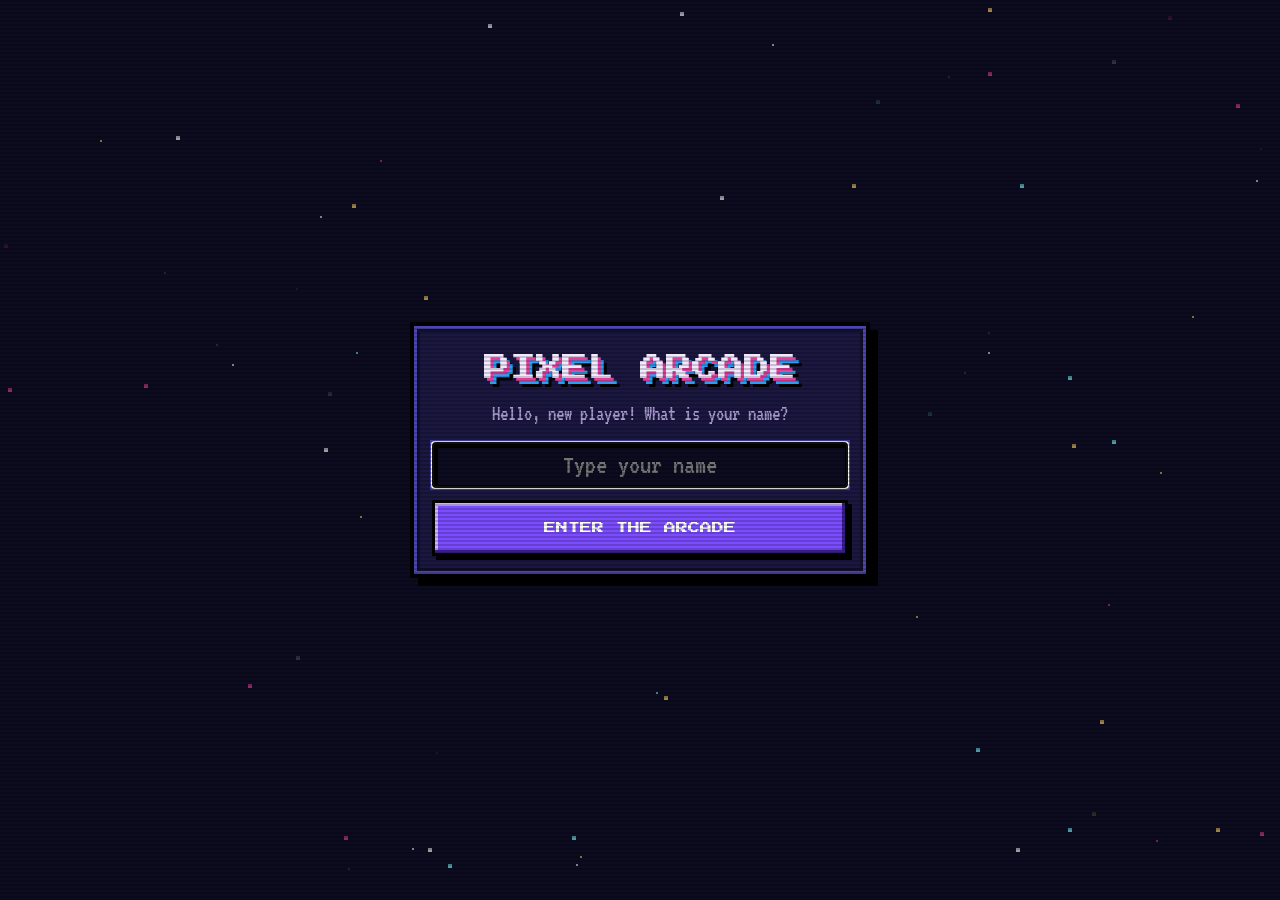
==== commit 12892c59: "Pixel World: Phoenix portal in the shrine ruins with a statue; boss chest with the Sunfire Paragon c" ====
--- a/index.html
+++ b/index.html
@@ -2,20 +2,20 @@
 <html lang="en">
 <head>
 <meta charset="utf-8">
-<script data-arcade-version>window.AV='mwny4unn';fetch('./version.json?'+Date.now(),{cache:'no-store'}).then(r=>r.json()).then(j=>{if(j.v&&j.v!==AV){const u=new URL(location.href);if(u.searchParams.get('v')!==j.v){u.searchParams.set('v',j.v);location.replace(u)}}}).catch(()=>{});if('serviceWorker'in navigator)navigator.serviceWorker.register('./sw.js').catch(()=>{});try{if(localStorage.getItem('arcade-wand')!=='0')document.documentElement.classList.add('wand')}catch(e){};window.backTo=()=>{let u='./';try{u=sessionStorage.getItem('arcade-back')||u}catch(e){}location.href=u}</script>
+<script data-arcade-version>window.AV='mwnz32mq';fetch('./version.json?'+Date.now(),{cache:'no-store'}).then(r=>r.json()).then(j=>{if(j.v&&j.v!==AV){const u=new URL(location.href);if(u.searchParams.get('v')!==j.v){u.searchParams.set('v',j.v);location.replace(u)}}}).catch(()=>{});if('serviceWorker'in navigator)navigator.serviceWorker.register('./sw.js').catch(()=>{});try{if(localStorage.getItem('arcade-wand')!=='0')document.documentElement.classList.add('wand')}catch(e){};window.backTo=()=>{let u='./';try{u=sessionStorage.getItem('arcade-back')||u}catch(e){}location.href=u}</script>
 <link data-pwa rel="manifest" href="./manifest.webmanifest">
 <meta data-pwa name="theme-color" content="#1a1030">
 <meta data-pwa name="mobile-web-app-capable" content="yes">
 <meta data-pwa name="apple-mobile-web-app-capable" content="yes">
 <meta data-pwa name="apple-mobile-web-app-title" content="Pixel Arcade">
 <link data-pwa rel="apple-touch-icon" href="./icons/apple-180.png">
-<link data-pwa rel="stylesheet" href="./shared/wand.css?v=mwny4unn">
-<script data-pwa defer src="./shared/wand.js?v=mwny4unn"></script>
+<link data-pwa rel="stylesheet" href="./shared/wand.css?v=mwnz32mq">
+<script data-pwa defer src="./shared/wand.js?v=mwnz32mq"></script>
 <meta name="viewport" content="width=device-width,initial-scale=1">
 <title>Pixel Arcade</title>
 <link rel="preconnect" href="https://fonts.googleapis.com">
 <link href="https://fonts.googleapis.com/css2?family=Press+Start+2P&family=VT323&display=swap" rel="stylesheet">
-<link rel="stylesheet" href="shared/arcade.css?v=mwny4unn">
+<link rel="stylesheet" href="shared/arcade.css?v=mwnz32mq">
 <style>
 :root{--bg:#0d0b1f;--panel:#1a1740;--panel2:#110f2c;--edge:#4b46b0}
 main{position:relative;z-index:1;max-width:1000px;margin:0 auto;padding:28px 16px 60px}
@@ -106,7 +106,7 @@
   <div class="srow"><span>Forget my player<small>Clears your name, avatar and colour on this device.</small></span><button class="small" type="button" id="bForget">Reset</button></div>
   <p class="tag" id="sVer" style="margin:4px 0 8px;font-size:16px"></p>
   <button class="primary big" type="button" id="sClose">Close</button></div></div>
-<script src="shared/arcade.js?v=mwny4unn"></script>
+<script src="shared/arcade.js?v=mwnz32mq"></script>
 <script>
 const {el,sprite,SFX,MUSIC}=Arcade;
 try{sessionStorage.removeItem('arcade-back')}catch(e){}   // games opened from here return here
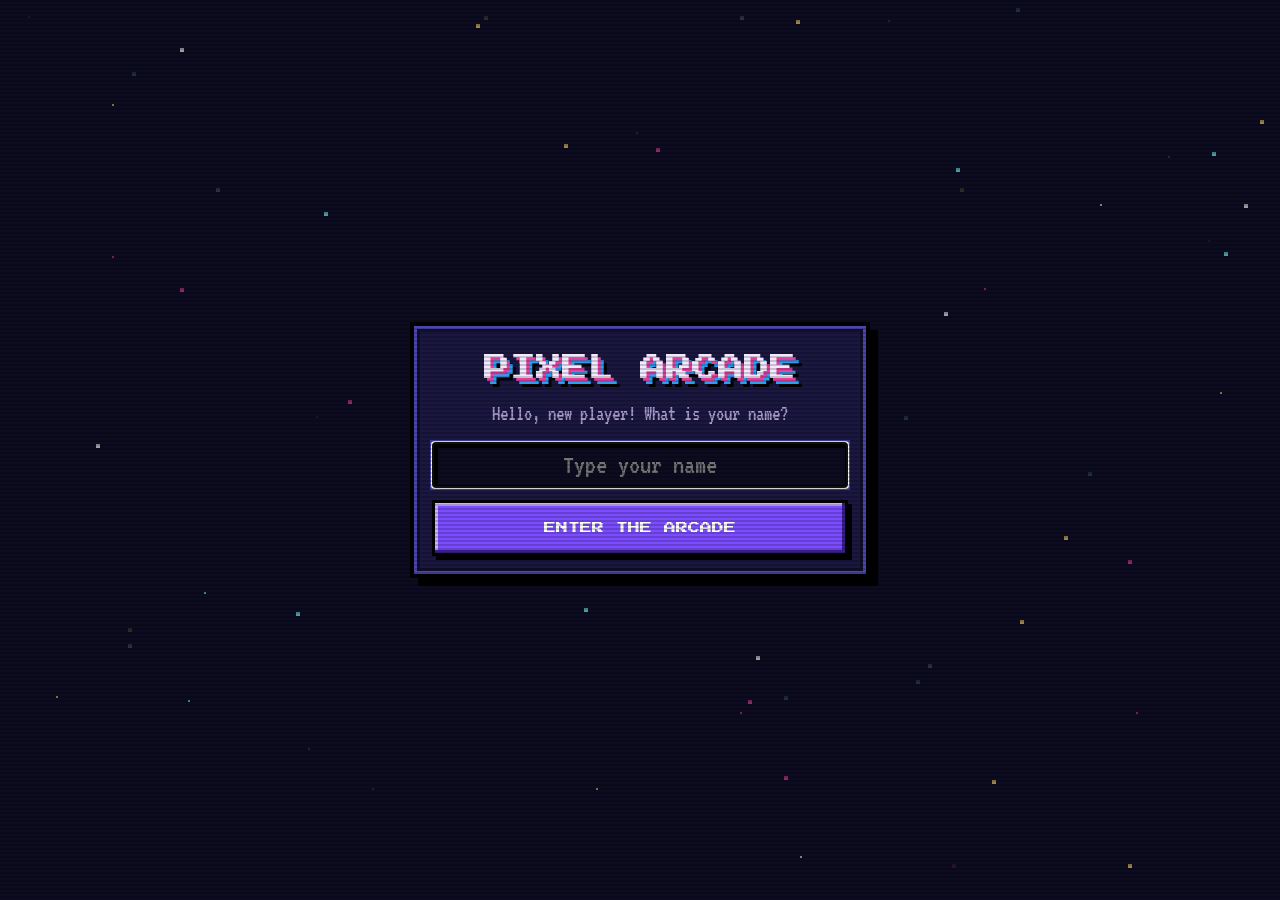
==== commit 43989f68: "Pixel World: equip animation for the Phoenix gear Co-Authored-By: Claude Opus 5.5 <noreply@anthropic" ====
--- a/index.html
+++ b/index.html
@@ -2,20 +2,20 @@
 <html lang="en">
 <head>
 <meta charset="utf-8">
-<script data-arcade-version>window.AV='mwnz32mq';fetch('./version.json?'+Date.now(),{cache:'no-store'}).then(r=>r.json()).then(j=>{if(j.v&&j.v!==AV){const u=new URL(location.href);if(u.searchParams.get('v')!==j.v){u.searchParams.set('v',j.v);location.replace(u)}}}).catch(()=>{});if('serviceWorker'in navigator)navigator.serviceWorker.register('./sw.js').catch(()=>{});try{if(localStorage.getItem('arcade-wand')!=='0')document.documentElement.classList.add('wand')}catch(e){};window.backTo=()=>{let u='./';try{u=sessionStorage.getItem('arcade-back')||u}catch(e){}location.href=u}</script>
+<script data-arcade-version>window.AV='mwnz5re5';fetch('./version.json?'+Date.now(),{cache:'no-store'}).then(r=>r.json()).then(j=>{if(j.v&&j.v!==AV){const u=new URL(location.href);if(u.searchParams.get('v')!==j.v){u.searchParams.set('v',j.v);location.replace(u)}}}).catch(()=>{});if('serviceWorker'in navigator)navigator.serviceWorker.register('./sw.js').catch(()=>{});try{if(localStorage.getItem('arcade-wand')!=='0')document.documentElement.classList.add('wand')}catch(e){};window.backTo=()=>{let u='./';try{u=sessionStorage.getItem('arcade-back')||u}catch(e){}location.href=u}</script>
 <link data-pwa rel="manifest" href="./manifest.webmanifest">
 <meta data-pwa name="theme-color" content="#1a1030">
 <meta data-pwa name="mobile-web-app-capable" content="yes">
 <meta data-pwa name="apple-mobile-web-app-capable" content="yes">
 <meta data-pwa name="apple-mobile-web-app-title" content="Pixel Arcade">
 <link data-pwa rel="apple-touch-icon" href="./icons/apple-180.png">
-<link data-pwa rel="stylesheet" href="./shared/wand.css?v=mwnz32mq">
-<script data-pwa defer src="./shared/wand.js?v=mwnz32mq"></script>
+<link data-pwa rel="stylesheet" href="./shared/wand.css?v=mwnz5re5">
+<script data-pwa defer src="./shared/wand.js?v=mwnz5re5"></script>
 <meta name="viewport" content="width=device-width,initial-scale=1">
 <title>Pixel Arcade</title>
 <link rel="preconnect" href="https://fonts.googleapis.com">
 <link href="https://fonts.googleapis.com/css2?family=Press+Start+2P&family=VT323&display=swap" rel="stylesheet">
-<link rel="stylesheet" href="shared/arcade.css?v=mwnz32mq">
+<link rel="stylesheet" href="shared/arcade.css?v=mwnz5re5">
 <style>
 :root{--bg:#0d0b1f;--panel:#1a1740;--panel2:#110f2c;--edge:#4b46b0}
 main{position:relative;z-index:1;max-width:1000px;margin:0 auto;padding:28px 16px 60px}
@@ -106,7 +106,7 @@
   <div class="srow"><span>Forget my player<small>Clears your name, avatar and colour on this device.</small></span><button class="small" type="button" id="bForget">Reset</button></div>
   <p class="tag" id="sVer" style="margin:4px 0 8px;font-size:16px"></p>
   <button class="primary big" type="button" id="sClose">Close</button></div></div>
-<script src="shared/arcade.js?v=mwnz32mq"></script>
+<script src="shared/arcade.js?v=mwnz5re5"></script>
 <script>
 const {el,sprite,SFX,MUSIC}=Arcade;
 try{sessionStorage.removeItem('arcade-back')}catch(e){}   // games opened from here return here
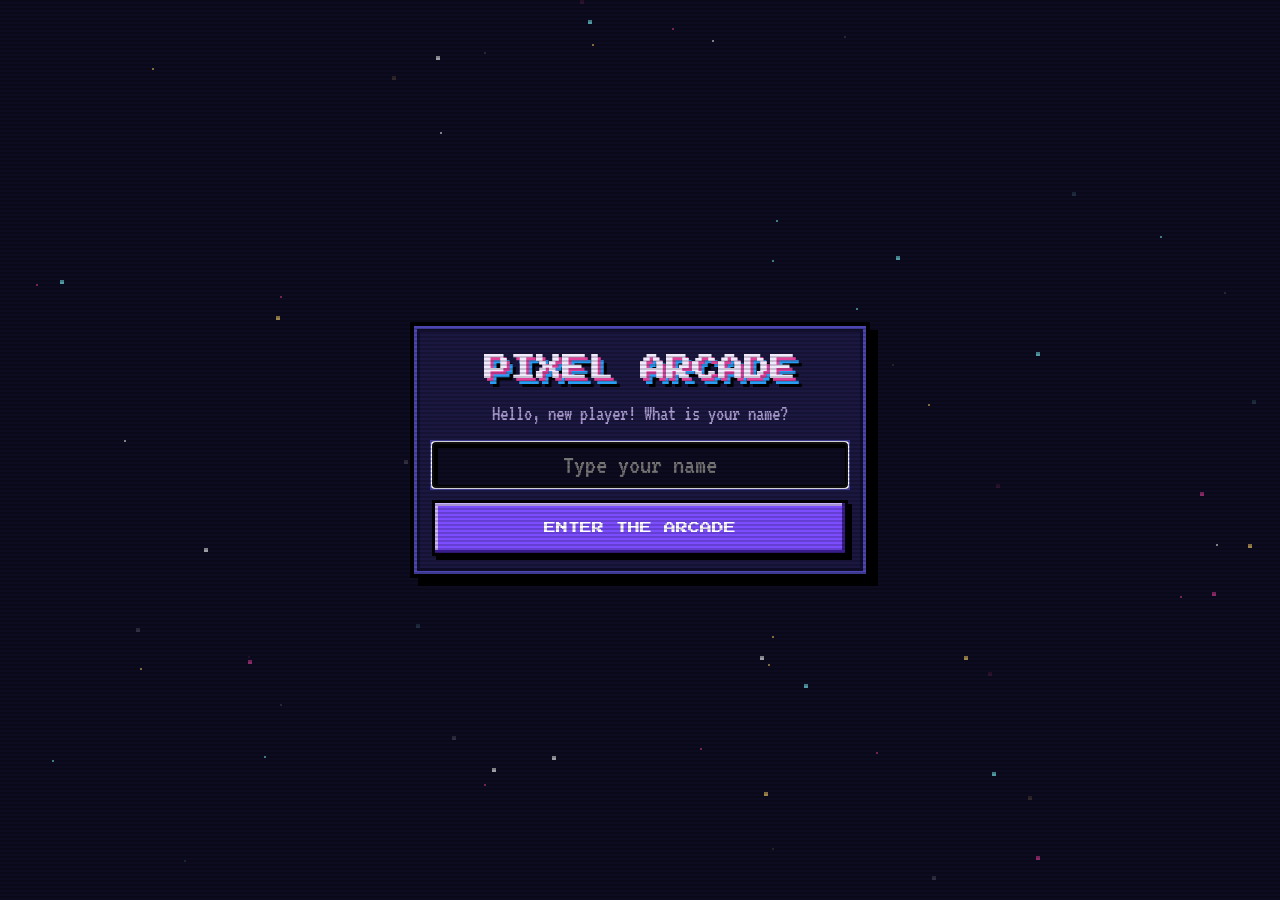
==== commit 2671672c: "Pixel World: Redeem a code in the menu Co-Authored-By: Claude Opus 5.5 <noreply@anthropic.com>" ====
--- a/index.html
+++ b/index.html
@@ -2,20 +2,20 @@
 <html lang="en">
 <head>
 <meta charset="utf-8">
-<script data-arcade-version>window.AV='mwnz5re5';fetch('./version.json?'+Date.now(),{cache:'no-store'}).then(r=>r.json()).then(j=>{if(j.v&&j.v!==AV){const u=new URL(location.href);if(u.searchParams.get('v')!==j.v){u.searchParams.set('v',j.v);location.replace(u)}}}).catch(()=>{});if('serviceWorker'in navigator)navigator.serviceWorker.register('./sw.js').catch(()=>{});try{if(localStorage.getItem('arcade-wand')!=='0')document.documentElement.classList.add('wand')}catch(e){};window.backTo=()=>{let u='./';try{u=sessionStorage.getItem('arcade-back')||u}catch(e){}location.href=u}</script>
+<script data-arcade-version>window.AV='mwnzdonr';fetch('./version.json?'+Date.now(),{cache:'no-store'}).then(r=>r.json()).then(j=>{if(j.v&&j.v!==AV){const u=new URL(location.href);if(u.searchParams.get('v')!==j.v){u.searchParams.set('v',j.v);location.replace(u)}}}).catch(()=>{});if('serviceWorker'in navigator)navigator.serviceWorker.register('./sw.js').catch(()=>{});try{if(localStorage.getItem('arcade-wand')!=='0')document.documentElement.classList.add('wand')}catch(e){};window.backTo=()=>{let u='./';try{u=sessionStorage.getItem('arcade-back')||u}catch(e){}location.href=u}</script>
 <link data-pwa rel="manifest" href="./manifest.webmanifest">
 <meta data-pwa name="theme-color" content="#1a1030">
 <meta data-pwa name="mobile-web-app-capable" content="yes">
 <meta data-pwa name="apple-mobile-web-app-capable" content="yes">
 <meta data-pwa name="apple-mobile-web-app-title" content="Pixel Arcade">
 <link data-pwa rel="apple-touch-icon" href="./icons/apple-180.png">
-<link data-pwa rel="stylesheet" href="./shared/wand.css?v=mwnz5re5">
-<script data-pwa defer src="./shared/wand.js?v=mwnz5re5"></script>
+<link data-pwa rel="stylesheet" href="./shared/wand.css?v=mwnzdonr">
+<script data-pwa defer src="./shared/wand.js?v=mwnzdonr"></script>
 <meta name="viewport" content="width=device-width,initial-scale=1">
 <title>Pixel Arcade</title>
 <link rel="preconnect" href="https://fonts.googleapis.com">
 <link href="https://fonts.googleapis.com/css2?family=Press+Start+2P&family=VT323&display=swap" rel="stylesheet">
-<link rel="stylesheet" href="shared/arcade.css?v=mwnz5re5">
+<link rel="stylesheet" href="shared/arcade.css?v=mwnzdonr">
 <style>
 :root{--bg:#0d0b1f;--panel:#1a1740;--panel2:#110f2c;--edge:#4b46b0}
 main{position:relative;z-index:1;max-width:1000px;margin:0 auto;padding:28px 16px 60px}
@@ -106,7 +106,7 @@
   <div class="srow"><span>Forget my player<small>Clears your name, avatar and colour on this device.</small></span><button class="small" type="button" id="bForget">Reset</button></div>
   <p class="tag" id="sVer" style="margin:4px 0 8px;font-size:16px"></p>
   <button class="primary big" type="button" id="sClose">Close</button></div></div>
-<script src="shared/arcade.js?v=mwnz5re5"></script>
+<script src="shared/arcade.js?v=mwnzdonr"></script>
 <script>
 const {el,sprite,SFX,MUSIC}=Arcade;
 try{sessionStorage.removeItem('arcade-back')}catch(e){}   // games opened from here return here
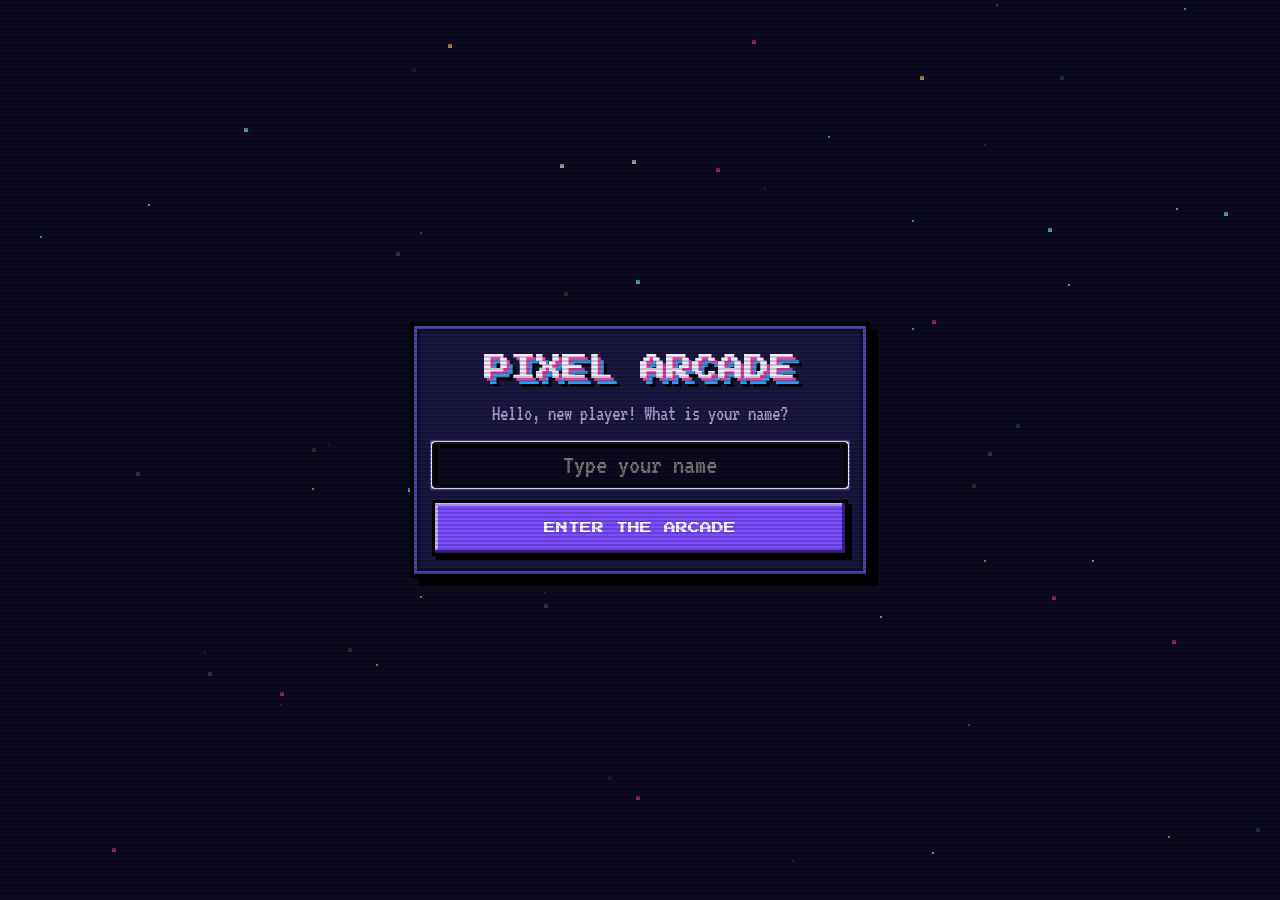
==== commit 0f5b3a80: "Pixel World: visible Solaris Edge with swing, picture showcase for the Phoenix chest, and an invento" ====
--- a/index.html
+++ b/index.html
@@ -2,20 +2,20 @@
 <html lang="en">
 <head>
 <meta charset="utf-8">
-<script data-arcade-version>window.AV='mwnzdonr';fetch('./version.json?'+Date.now(),{cache:'no-store'}).then(r=>r.json()).then(j=>{if(j.v&&j.v!==AV){const u=new URL(location.href);if(u.searchParams.get('v')!==j.v){u.searchParams.set('v',j.v);location.replace(u)}}}).catch(()=>{});if('serviceWorker'in navigator)navigator.serviceWorker.register('./sw.js').catch(()=>{});try{if(localStorage.getItem('arcade-wand')!=='0')document.documentElement.classList.add('wand')}catch(e){};window.backTo=()=>{let u='./';try{u=sessionStorage.getItem('arcade-back')||u}catch(e){}location.href=u}</script>
+<script data-arcade-version>window.AV='mwnzthl3';fetch('./version.json?'+Date.now(),{cache:'no-store'}).then(r=>r.json()).then(j=>{if(j.v&&j.v!==AV){const u=new URL(location.href);if(u.searchParams.get('v')!==j.v){u.searchParams.set('v',j.v);location.replace(u)}}}).catch(()=>{});if('serviceWorker'in navigator)navigator.serviceWorker.register('./sw.js').catch(()=>{});try{if(localStorage.getItem('arcade-wand')!=='0')document.documentElement.classList.add('wand')}catch(e){};window.backTo=()=>{let u='./';try{u=sessionStorage.getItem('arcade-back')||u}catch(e){}location.href=u}</script>
 <link data-pwa rel="manifest" href="./manifest.webmanifest">
 <meta data-pwa name="theme-color" content="#1a1030">
 <meta data-pwa name="mobile-web-app-capable" content="yes">
 <meta data-pwa name="apple-mobile-web-app-capable" content="yes">
 <meta data-pwa name="apple-mobile-web-app-title" content="Pixel Arcade">
 <link data-pwa rel="apple-touch-icon" href="./icons/apple-180.png">
-<link data-pwa rel="stylesheet" href="./shared/wand.css?v=mwnzdonr">
-<script data-pwa defer src="./shared/wand.js?v=mwnzdonr"></script>
+<link data-pwa rel="stylesheet" href="./shared/wand.css?v=mwnzthl3">
+<script data-pwa defer src="./shared/wand.js?v=mwnzthl3"></script>
 <meta name="viewport" content="width=device-width,initial-scale=1">
 <title>Pixel Arcade</title>
 <link rel="preconnect" href="https://fonts.googleapis.com">
 <link href="https://fonts.googleapis.com/css2?family=Press+Start+2P&family=VT323&display=swap" rel="stylesheet">
-<link rel="stylesheet" href="shared/arcade.css?v=mwnzdonr">
+<link rel="stylesheet" href="shared/arcade.css?v=mwnzthl3">
 <style>
 :root{--bg:#0d0b1f;--panel:#1a1740;--panel2:#110f2c;--edge:#4b46b0}
 main{position:relative;z-index:1;max-width:1000px;margin:0 auto;padding:28px 16px 60px}
@@ -106,7 +106,7 @@
   <div class="srow"><span>Forget my player<small>Clears your name, avatar and colour on this device.</small></span><button class="small" type="button" id="bForget">Reset</button></div>
   <p class="tag" id="sVer" style="margin:4px 0 8px;font-size:16px"></p>
   <button class="primary big" type="button" id="sClose">Close</button></div></div>
-<script src="shared/arcade.js?v=mwnzdonr"></script>
+<script src="shared/arcade.js?v=mwnzthl3"></script>
 <script>
 const {el,sprite,SFX,MUSIC}=Arcade;
 try{sessionStorage.removeItem('arcade-back')}catch(e){}   // games opened from here return here
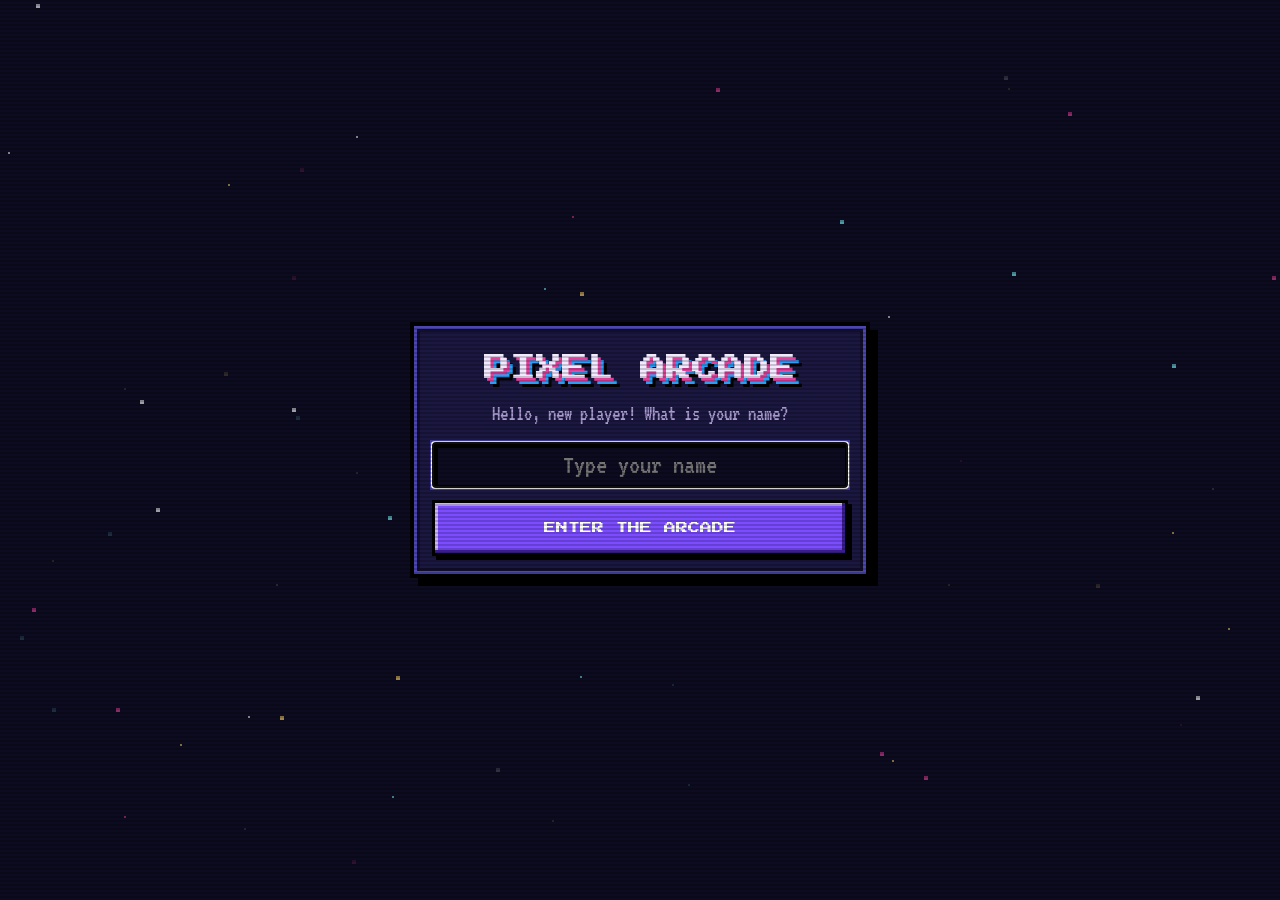
==== commit 6a48830b: "Pixel World: keep swords when loading a save, and give back the Solaris Edge Co-Authored-By: Claude " ====
--- a/index.html
+++ b/index.html
@@ -2,20 +2,20 @@
 <html lang="en">
 <head>
 <meta charset="utf-8">
-<script data-arcade-version>window.AV='mwnzthl3';fetch('./version.json?'+Date.now(),{cache:'no-store'}).then(r=>r.json()).then(j=>{if(j.v&&j.v!==AV){const u=new URL(location.href);if(u.searchParams.get('v')!==j.v){u.searchParams.set('v',j.v);location.replace(u)}}}).catch(()=>{});if('serviceWorker'in navigator)navigator.serviceWorker.register('./sw.js').catch(()=>{});try{if(localStorage.getItem('arcade-wand')!=='0')document.documentElement.classList.add('wand')}catch(e){};window.backTo=()=>{let u='./';try{u=sessionStorage.getItem('arcade-back')||u}catch(e){}location.href=u}</script>
+<script data-arcade-version>window.AV='mwo00p8u';fetch('./version.json?'+Date.now(),{cache:'no-store'}).then(r=>r.json()).then(j=>{if(j.v&&j.v!==AV){const u=new URL(location.href);if(u.searchParams.get('v')!==j.v){u.searchParams.set('v',j.v);location.replace(u)}}}).catch(()=>{});if('serviceWorker'in navigator)navigator.serviceWorker.register('./sw.js').catch(()=>{});try{if(localStorage.getItem('arcade-wand')!=='0')document.documentElement.classList.add('wand')}catch(e){};window.backTo=()=>{let u='./';try{u=sessionStorage.getItem('arcade-back')||u}catch(e){}location.href=u}</script>
 <link data-pwa rel="manifest" href="./manifest.webmanifest">
 <meta data-pwa name="theme-color" content="#1a1030">
 <meta data-pwa name="mobile-web-app-capable" content="yes">
 <meta data-pwa name="apple-mobile-web-app-capable" content="yes">
 <meta data-pwa name="apple-mobile-web-app-title" content="Pixel Arcade">
 <link data-pwa rel="apple-touch-icon" href="./icons/apple-180.png">
-<link data-pwa rel="stylesheet" href="./shared/wand.css?v=mwnzthl3">
-<script data-pwa defer src="./shared/wand.js?v=mwnzthl3"></script>
+<link data-pwa rel="stylesheet" href="./shared/wand.css?v=mwo00p8u">
+<script data-pwa defer src="./shared/wand.js?v=mwo00p8u"></script>
 <meta name="viewport" content="width=device-width,initial-scale=1">
 <title>Pixel Arcade</title>
 <link rel="preconnect" href="https://fonts.googleapis.com">
 <link href="https://fonts.googleapis.com/css2?family=Press+Start+2P&family=VT323&display=swap" rel="stylesheet">
-<link rel="stylesheet" href="shared/arcade.css?v=mwnzthl3">
+<link rel="stylesheet" href="shared/arcade.css?v=mwo00p8u">
 <style>
 :root{--bg:#0d0b1f;--panel:#1a1740;--panel2:#110f2c;--edge:#4b46b0}
 main{position:relative;z-index:1;max-width:1000px;margin:0 auto;padding:28px 16px 60px}
@@ -106,7 +106,7 @@
   <div class="srow"><span>Forget my player<small>Clears your name, avatar and colour on this device.</small></span><button class="small" type="button" id="bForget">Reset</button></div>
   <p class="tag" id="sVer" style="margin:4px 0 8px;font-size:16px"></p>
   <button class="primary big" type="button" id="sClose">Close</button></div></div>
-<script src="shared/arcade.js?v=mwnzthl3"></script>
+<script src="shared/arcade.js?v=mwo00p8u"></script>
 <script>
 const {el,sprite,SFX,MUSIC}=Arcade;
 try{sessionStorage.removeItem('arcade-back')}catch(e){}   // games opened from here return here
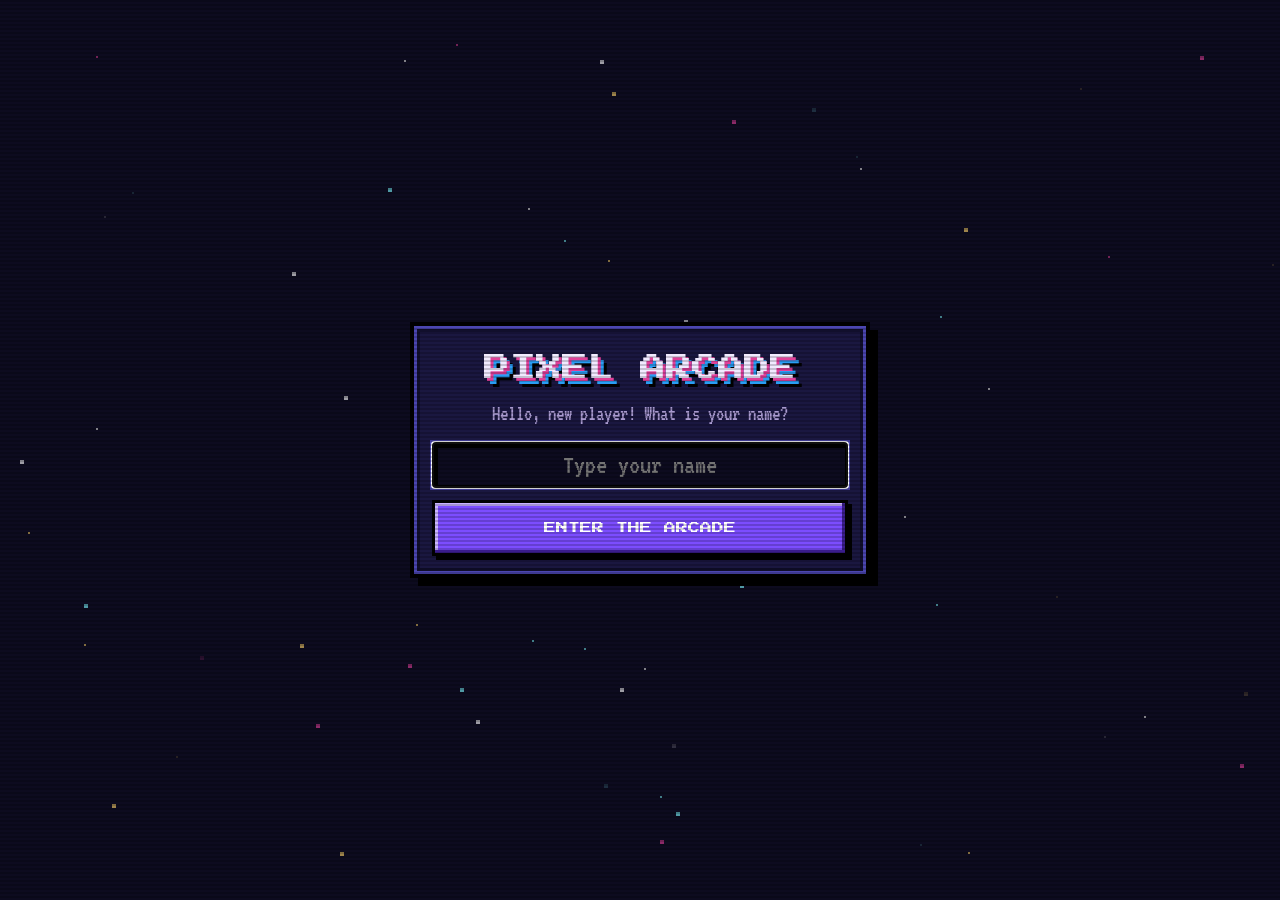
==== commit fcdbd4b5: "Pixel World: status bar at the top; taps attack instead of walking Co-Authored-By: Claude Opus 5.5 <" ====
--- a/index.html
+++ b/index.html
@@ -2,20 +2,20 @@
 <html lang="en">
 <head>
 <meta charset="utf-8">
-<script data-arcade-version>window.AV='mwo00p8u';fetch('./version.json?'+Date.now(),{cache:'no-store'}).then(r=>r.json()).then(j=>{if(j.v&&j.v!==AV){const u=new URL(location.href);if(u.searchParams.get('v')!==j.v){u.searchParams.set('v',j.v);location.replace(u)}}}).catch(()=>{});if('serviceWorker'in navigator)navigator.serviceWorker.register('./sw.js').catch(()=>{});try{if(localStorage.getItem('arcade-wand')!=='0')document.documentElement.classList.add('wand')}catch(e){};window.backTo=()=>{let u='./';try{u=sessionStorage.getItem('arcade-back')||u}catch(e){}location.href=u}</script>
+<script data-arcade-version>window.AV='mwo0a0zg';fetch('./version.json?'+Date.now(),{cache:'no-store'}).then(r=>r.json()).then(j=>{if(j.v&&j.v!==AV){const u=new URL(location.href);if(u.searchParams.get('v')!==j.v){u.searchParams.set('v',j.v);location.replace(u)}}}).catch(()=>{});if('serviceWorker'in navigator)navigator.serviceWorker.register('./sw.js').catch(()=>{});try{if(localStorage.getItem('arcade-wand')!=='0')document.documentElement.classList.add('wand')}catch(e){};window.backTo=()=>{let u='./';try{u=sessionStorage.getItem('arcade-back')||u}catch(e){}location.href=u}</script>
 <link data-pwa rel="manifest" href="./manifest.webmanifest">
 <meta data-pwa name="theme-color" content="#1a1030">
 <meta data-pwa name="mobile-web-app-capable" content="yes">
 <meta data-pwa name="apple-mobile-web-app-capable" content="yes">
 <meta data-pwa name="apple-mobile-web-app-title" content="Pixel Arcade">
 <link data-pwa rel="apple-touch-icon" href="./icons/apple-180.png">
-<link data-pwa rel="stylesheet" href="./shared/wand.css?v=mwo00p8u">
-<script data-pwa defer src="./shared/wand.js?v=mwo00p8u"></script>
+<link data-pwa rel="stylesheet" href="./shared/wand.css?v=mwo0a0zg">
+<script data-pwa defer src="./shared/wand.js?v=mwo0a0zg"></script>
 <meta name="viewport" content="width=device-width,initial-scale=1">
 <title>Pixel Arcade</title>
 <link rel="preconnect" href="https://fonts.googleapis.com">
 <link href="https://fonts.googleapis.com/css2?family=Press+Start+2P&family=VT323&display=swap" rel="stylesheet">
-<link rel="stylesheet" href="shared/arcade.css?v=mwo00p8u">
+<link rel="stylesheet" href="shared/arcade.css?v=mwo0a0zg">
 <style>
 :root{--bg:#0d0b1f;--panel:#1a1740;--panel2:#110f2c;--edge:#4b46b0}
 main{position:relative;z-index:1;max-width:1000px;margin:0 auto;padding:28px 16px 60px}
@@ -106,7 +106,7 @@
   <div class="srow"><span>Forget my player<small>Clears your name, avatar and colour on this device.</small></span><button class="small" type="button" id="bForget">Reset</button></div>
   <p class="tag" id="sVer" style="margin:4px 0 8px;font-size:16px"></p>
   <button class="primary big" type="button" id="sClose">Close</button></div></div>
-<script src="shared/arcade.js?v=mwo00p8u"></script>
+<script src="shared/arcade.js?v=mwo0a0zg"></script>
 <script>
 const {el,sprite,SFX,MUSIC}=Arcade;
 try{sessionStorage.removeItem('arcade-back')}catch(e){}   // games opened from here return here
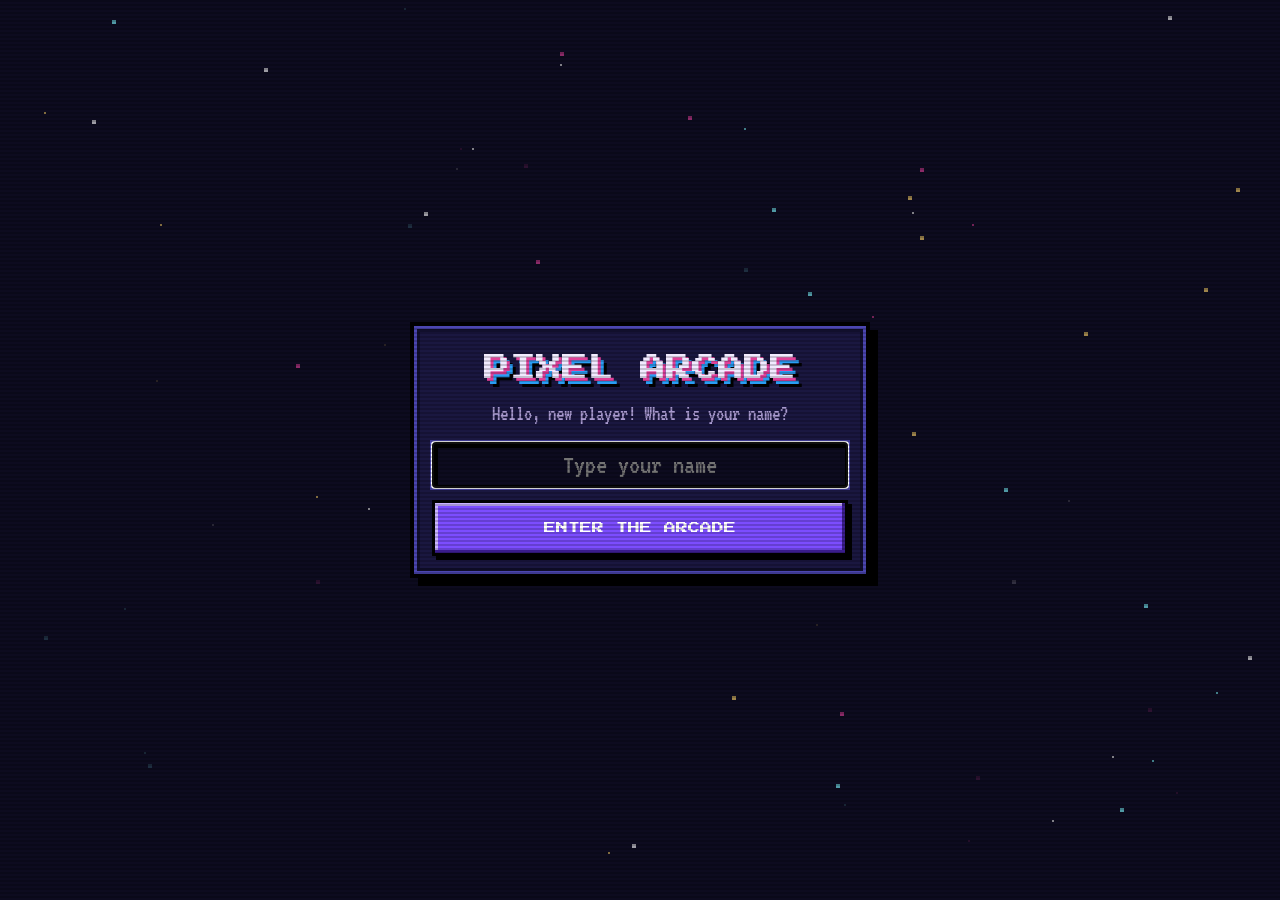
==== commit 4d9b86d0: "Pixel World: Phoenix rumour, hidden portal with opening cinematic, Phoenix questline, nine new quest" ====
--- a/index.html
+++ b/index.html
@@ -2,20 +2,20 @@
 <html lang="en">
 <head>
 <meta charset="utf-8">
-<script data-arcade-version>window.AV='mwo0a0zg';fetch('./version.json?'+Date.now(),{cache:'no-store'}).then(r=>r.json()).then(j=>{if(j.v&&j.v!==AV){const u=new URL(location.href);if(u.searchParams.get('v')!==j.v){u.searchParams.set('v',j.v);location.replace(u)}}}).catch(()=>{});if('serviceWorker'in navigator)navigator.serviceWorker.register('./sw.js').catch(()=>{});try{if(localStorage.getItem('arcade-wand')!=='0')document.documentElement.classList.add('wand')}catch(e){};window.backTo=()=>{let u='./';try{u=sessionStorage.getItem('arcade-back')||u}catch(e){}location.href=u}</script>
+<script data-arcade-version>window.AV='mwo0sel6';fetch('./version.json?'+Date.now(),{cache:'no-store'}).then(r=>r.json()).then(j=>{if(j.v&&j.v!==AV){const u=new URL(location.href);if(u.searchParams.get('v')!==j.v){u.searchParams.set('v',j.v);location.replace(u)}}}).catch(()=>{});if('serviceWorker'in navigator)navigator.serviceWorker.register('./sw.js').catch(()=>{});try{if(localStorage.getItem('arcade-wand')!=='0')document.documentElement.classList.add('wand')}catch(e){};window.backTo=()=>{let u='./';try{u=sessionStorage.getItem('arcade-back')||u}catch(e){}location.href=u}</script>
 <link data-pwa rel="manifest" href="./manifest.webmanifest">
 <meta data-pwa name="theme-color" content="#1a1030">
 <meta data-pwa name="mobile-web-app-capable" content="yes">
 <meta data-pwa name="apple-mobile-web-app-capable" content="yes">
 <meta data-pwa name="apple-mobile-web-app-title" content="Pixel Arcade">
 <link data-pwa rel="apple-touch-icon" href="./icons/apple-180.png">
-<link data-pwa rel="stylesheet" href="./shared/wand.css?v=mwo0a0zg">
-<script data-pwa defer src="./shared/wand.js?v=mwo0a0zg"></script>
+<link data-pwa rel="stylesheet" href="./shared/wand.css?v=mwo0sel6">
+<script data-pwa defer src="./shared/wand.js?v=mwo0sel6"></script>
 <meta name="viewport" content="width=device-width,initial-scale=1">
 <title>Pixel Arcade</title>
 <link rel="preconnect" href="https://fonts.googleapis.com">
 <link href="https://fonts.googleapis.com/css2?family=Press+Start+2P&family=VT323&display=swap" rel="stylesheet">
-<link rel="stylesheet" href="shared/arcade.css?v=mwo0a0zg">
+<link rel="stylesheet" href="shared/arcade.css?v=mwo0sel6">
 <style>
 :root{--bg:#0d0b1f;--panel:#1a1740;--panel2:#110f2c;--edge:#4b46b0}
 main{position:relative;z-index:1;max-width:1000px;margin:0 auto;padding:28px 16px 60px}
@@ -106,7 +106,7 @@
   <div class="srow"><span>Forget my player<small>Clears your name, avatar and colour on this device.</small></span><button class="small" type="button" id="bForget">Reset</button></div>
   <p class="tag" id="sVer" style="margin:4px 0 8px;font-size:16px"></p>
   <button class="primary big" type="button" id="sClose">Close</button></div></div>
-<script src="shared/arcade.js?v=mwo0a0zg"></script>
+<script src="shared/arcade.js?v=mwo0sel6"></script>
 <script>
 const {el,sprite,SFX,MUSIC}=Arcade;
 try{sessionStorage.removeItem('arcade-back')}catch(e){}   // games opened from here return here
